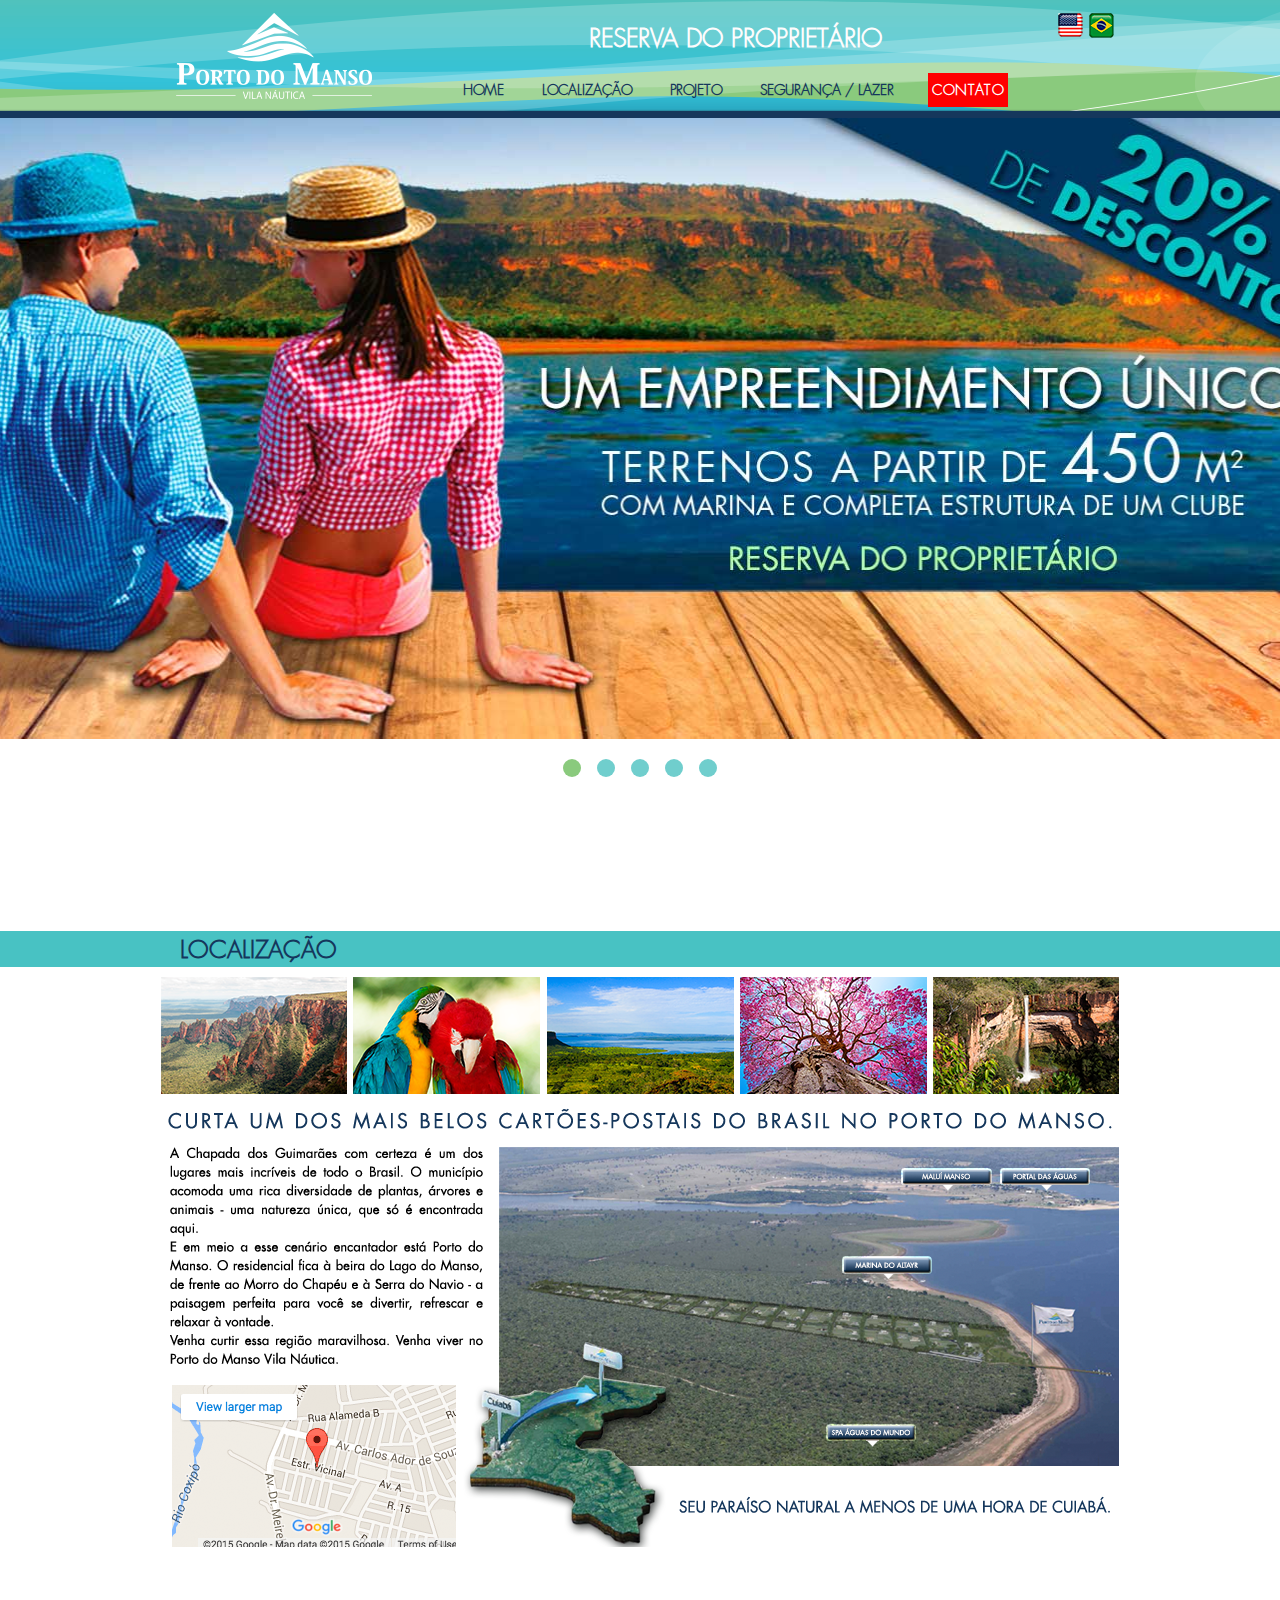
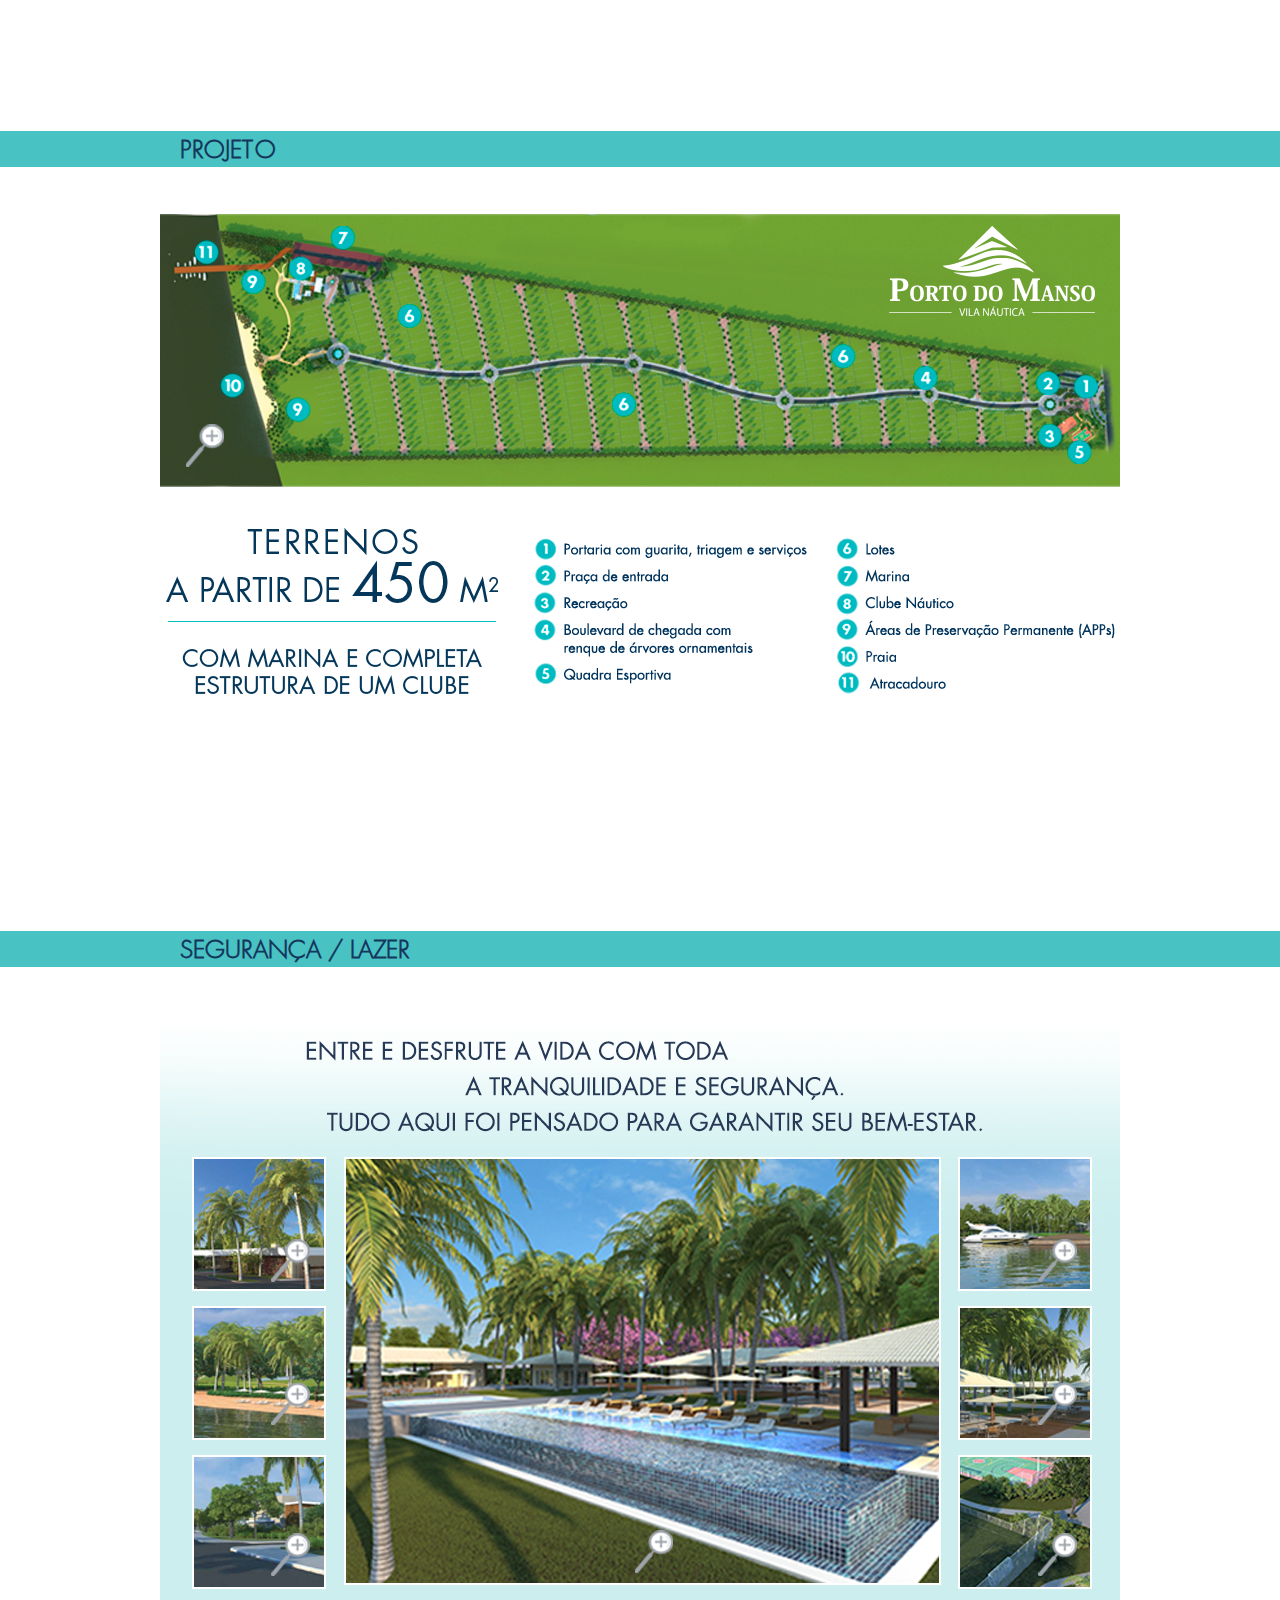
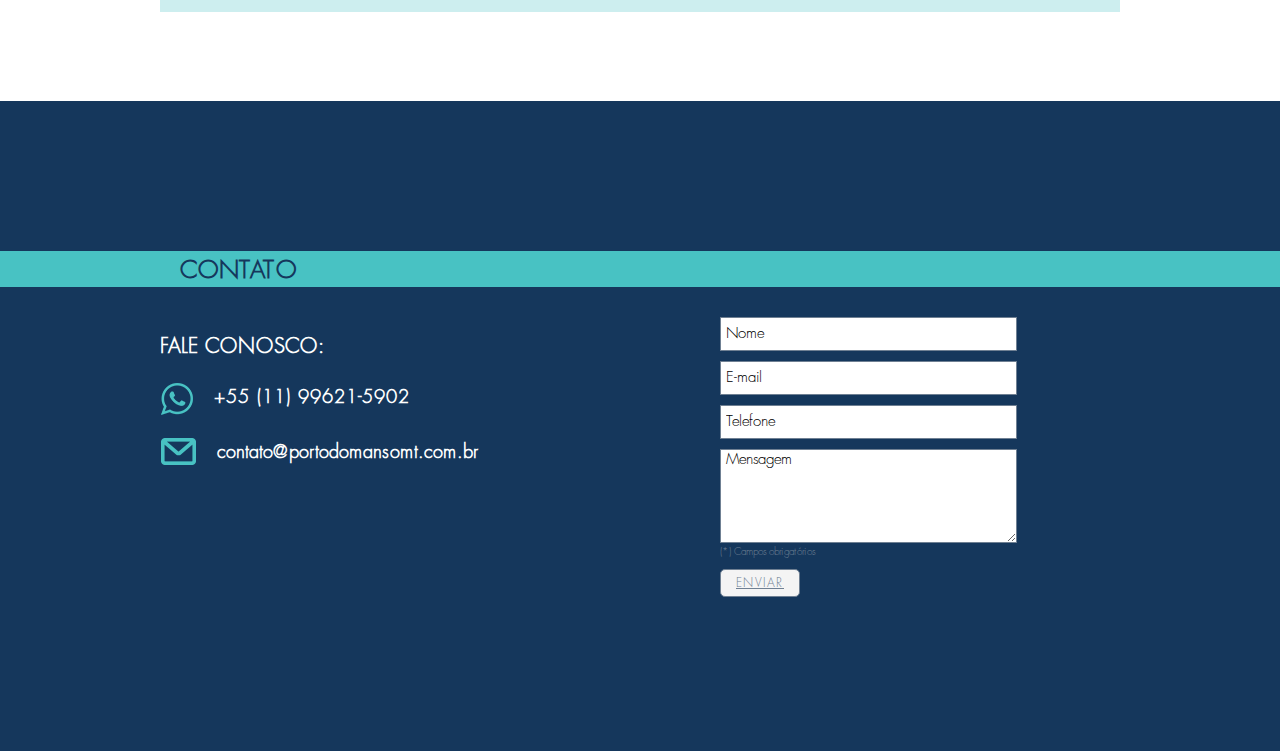
==== index.html @ 80cd029a "clone" ====
<!DOCTYPE html> 
<html>
 <head>
  <title>Porto do Manso - Vila Náutica</title>
  <meta charset="utf-8">
  <meta http-equiv="content-language" content="pt-br">
  <meta name="keywords" content="terrenos porto do manso, desconto porto do manso, nautica porto do manso, casas porto do manso, lotes porto do manso, terrenos mato grosso, lotes mato grosso "> 
  <meta name="description" content="Condomíno fechado com loteamento a beira do lago do Manso com 20% de desconto">
  <meta name="author" content="Spicycomm | SpicyWeb" />
  <meta name="Resource-type" content="Document" />
  <meta name="viewport" content="width=device-width, initial-scale=1"/>
  <link rel="stylesheet" type="text/css" href="css/style.css"/>
  <link rel="stylesheet" type="text/css" href="css/mobile.css"/>
  <link rel="stylesheet" type="text/css" href="fancybox/source/jquery.fancybox.css?v=2.1.5" />
  <script src="http://ajax.googleapis.com/ajax/libs/jquery/1.8.3/jquery.min.js"></script>
  <script type="text/javascript" src="fancybox/source/jquery.fancybox.js?v=2.1.5"></script>
  <script type="text/javascript" src="js/site.js"></script>
  <script type="text/javascript" src="js/jquery.wheelzoom.js"></script>
  
  <script type="text/javascript">
    var ss = {
      fixAllLinks: function() {
        // Get a list of all links in the page
        var allLinks = document.getElementsByTagName('a');
        // Walk through the list
        for (var i=0;i<allLinks.length;i++) {
          var lnk = allLinks[i];
          if ((lnk.href && lnk.href.indexOf('#') != -1) &&
              ( (lnk.pathname == location.pathname) ||
            ('/'+lnk.pathname == location.pathname) ) &&
              (lnk.search == location.search)) {
            // If the link is internal to the page (begins in #)
            // then attach the smoothScroll function as an onclick
            // event handler
            ss.addEvent(lnk,'click',ss.smoothScroll);
          }
        }
      },
     
      smoothScroll: function(e) {
        // This is an event handler; get the clicked on element,
        // in a cross-browser fashion
        if (window.event) {
          target = window.event.srcElement;
        } else if (e) {
          target = e.target;
        } else return;
     
        // Make sure that the target is an element, not a text node
        // within an element
        if (target.nodeName.toLowerCase() != 'a') {
          target = target.parentNode;
        }
     
        // Paranoia; check this is an A tag
        if (target.nodeName.toLowerCase() != 'a') return;
     
        // Find the <a name> tag corresponding to this href
        // First strip off the hash (first character)
        anchor = target.hash.substr(1);
        // Now loop all A tags until we find one with that name
        var allLinks = document.getElementsByTagName('a');
        var destinationLink = null;
        for (var i=0;i<allLinks.length;i++) {
          var lnk = allLinks[i];
          if (lnk.name && (lnk.name == anchor)) {
            destinationLink = lnk;
            break;
          }
        }
        if (!destinationLink) destinationLink = document.getElementById(anchor);
     
        // If we didn't find a destination, give up and let the browser do
        // its thing
        if (!destinationLink) return true;
     
        // Find the destination's position
        var destx = destinationLink.offsetLeft;
        var desty = destinationLink.offsetTop;
        var thisNode = destinationLink;
        while (thisNode.offsetParent &&
              (thisNode.offsetParent != document.body)) {
          thisNode = thisNode.offsetParent;
          destx += thisNode.offsetLeft;
          desty += thisNode.offsetTop;
        }
     
        // Stop any current scrolling
        clearInterval(ss.INTERVAL);
     
        cypos = ss.getCurrentYPos();
     
        ss_stepsize = parseInt((desty-cypos)/ss.STEPS);
        ss.INTERVAL =
        setInterval('ss.scrollWindow('+ss_stepsize+','+desty+',"'+anchor+'")',10);
     
        // And stop the actual click happening
        if (window.event) {
          window.event.cancelBubble = true;
          window.event.returnValue = false;
        }
        if (e && e.preventDefault && e.stopPropagation) {
          e.preventDefault();
          e.stopPropagation();
        }
      },
     
      scrollWindow: function(scramount,dest,anchor) {
        wascypos = ss.getCurrentYPos();
        isAbove = (wascypos < dest);
        window.scrollTo(0,wascypos + scramount);
        iscypos = ss.getCurrentYPos();
        isAboveNow = (iscypos < dest);
        if ((isAbove != isAboveNow) || (wascypos == iscypos)) {
          // if we've just scrolled past the destination, or
          // we haven't moved from the last scroll (i.e., we're at the
          // bottom of the page) then scroll exactly to the link
          window.scrollTo(0,dest);
          // cancel the repeating timer
          clearInterval(ss.INTERVAL);
          // and jump to the link directly so the URL's right
          location.hash = anchor;
        }
      },
     
      getCurrentYPos: function() {
        if (document.body && document.body.scrollTop)
          return document.body.scrollTop;
        if (document.documentElement && document.documentElement.scrollTop)
          return document.documentElement.scrollTop;
        if (window.pageYOffset)
          return window.pageYOffset;
        return 0;
      },
     
      addEvent: function(elm, evType, fn, useCapture) {
        // addEvent and removeEvent
        // cross-browser event handling for IE5+,  NS6 and Mozilla
        // By Scott Andrew
        if (elm.addEventListener){
          elm.addEventListener(evType, fn, useCapture);
          return true;
        } else if (elm.attachEvent){
          var r = elm.attachEvent("on"+evType, fn);
          return r;
        } else {
          alert("Handler could not be removed");
        }
      }
    }
     
    ss.STEPS = 25;
     
    ss.addEvent(window,"load",ss.fixAllLinks);
     
  </script>

  <script type="text/javascript">
    $(document).ready(function() {
    $('.fancybox').fancybox();
    });
  </script>

  <script>
    $(window).load(function() {
    $('.blueberry').blueberry();
    });
  </script>

  <script>
    $(document).ready(function(){
      $('.zoom').wheelzoom();
    });
  </script>

</head>
     
<body>

<header>
 <div id="box-logo">

  <h1><a href="#a-home" title="Reserva Imperial">Reserva Imperial</a></h1>

  <nav>
    <ul id="menu">
     <p class="txt-top box_desk">RESERVA DO PROPRIETÁRIO</p>
     <li title="Home"><a href="#a-home">Home</a></li>
     <li title="Localização"><a href="#a-localizacao">Localização</a></li>
     <li title="Projeto"><a href="#a-projeto">Projeto</a></li>
     <li title="Segurança / Lazer"><a href="#a-seguranca-lazer">Segurança / Lazer</a></li>
     <li title="Contato"><a class="bl_contato" href="#a-contato">Contato</a></li>
    </ul>
  </nav>
  
  <span>
    <figure>
      <a href="http://www.portodomansomt.com.br/ingles"><img src="imagens/eua.png" title="Versão Americana"></a>
    </figure>

    <figure>
      <a href="http://www.portodomansomt.com.br"><img src="imagens/br.png" title="Versão Brasileira"></a>
    </figure>
  </span>

 </div>
</header>

<div name="a-home" id="a-home">
    <section class="box-home">

     <div class="blueberry">
      <ul class="slides">
        <li><img src="imagens/banner_4_portodomanso_alvaro.jpg" alt="" title=""></li>
        <li><img src="imagens/banner_1_portodomanso_alvaro.jpg" alt="" title=""></li>
        <li><img src="imagens/banner_2_portodomanso_alvaro.jpg" alt="" title=""></li>
        <li><img src="imagens/banner_3_portodomanso_alvaro.jpg" alt="" title=""></li>
        <li><img src="imagens/banner_5_portodomanso_alvaro.jpg" alt="" title=""></li>
      </ul>
     </div>

    </section>
</div>

<figure class="box-mobile">
  <h2>LOCALIZAÇÃO</h2>
  <img alt="Localização" src="imagens/localizacao.png">
</figure>

<div name="a-localizacao" id="a-localizacao">

  <section class="box-loca">
   <div class="tt-box">
     <h2>LOCALIZAÇÃO</h2>
   </div>

   <figure>
     <img alt="Localização" src="imagens/localizacao.png">
   </figure>

  </section>

</div>


<figure class="box-mobile">
  <h2>PROJETO</h2>
  <img alt="Projeto" src="imagens/projeto.png">
</figure>


<div name="a-projeto" id="a-projeto">

  <section class="box-projeto">

   <div class="tt-box">
    <h2>PROJETO</h2>
   </div>

   <figure>
    <a id="abrir-zoom" title="Implantação" href="">
     <img alt="Projeto" title="Clique para ampliar - Implantação" src="imagens/projeto.png">
    </a>
   </figure>

  </section>

  <div id="poup-zoom">
    <a id="fechar-zoom" href="">Fechar</a>
    <div>
     <figure>
       <img class="zoom" alt="Implantação" title="Implantação" src="imagens/implantacao-full.jpg">
       <figcaption>Use o mouse para dar zoom na imagem</figcaption>
     </figure>
    </div>
  </div>

</div>


<figure class="box-mobile">
  <h2>SEGURANÇA / LAZER</h2>
  <img alt="Projeto" src="imagens/sl-mobile.jpg">
</figure>

<div name="a-seguranca-lazer" id="a-seguranca-lazer">

  <section class="box-seguranca">

   <div class="tt-box">
    <h2>SEGURANÇA / LAZER</h2>
   </div>

   <div class="itens-seguranca">

     <div class="coluna-sg-l">

       <figure>
        <a class="fancybox" href="imagens/portaria.jpg" data-fancybox-group="Lazer"><img alt="Projeto" src="imagens/seguranca03.png"></a>
       </figure>

       <figure>
        <a class="fancybox" href="imagens/praia.jpg" data-fancybox-group="Lazer"><img alt="Projeto" src="imagens/seguranca02.png"></a>
       </figure>

        <figure>
        <a class="fancybox" href="imagens/alameda.jpg" data-fancybox-group="Lazer"><img alt="Projeto" src="imagens/seguranca01.png"></a>
       </figure>

     </div>

     <div class="coluna-sg-c">

       <figure>
        <a class="fancybox" href="imagens/004_piscina.jpg" data-fancybox-group="Lazer"><img alt="Projeto" src="imagens/seguranca-central.png"></a>
       </figure>

     </div>

     <div class="coluna-sg-r">
     
       <figure>
        <a class="fancybox" href="imagens/atracadouro.jpg" data-fancybox-group="Lazer"><img alt="Projeto" src="imagens/seguranca06.png"></a>
       </figure>

       <figure>
        <a class="fancybox" href="imagens/churrasqueira.jpg" data-fancybox-group="Lazer"><img alt="Projeto" src="imagens/seguranca05.png"></a>
       </figure>

       <figure>
        <a class="fancybox" href="imagens/006_clube-esportivo.jpg" data-fancybox-group="Lazer"><img alt="Projeto" src="imagens/seguranca04.png"></a>
       </figure>

     </div>

   </div>

  </section>     

</div>


<div name="a-contato" id="a-contato">

  <section class="box-contato">
  
    <div class="tt-box">
      <h2>CONTATO</h2>
    </div>

    <div class="box-contato-form">

      <div class="info-form">
        <h3>FALE CONOSCO:</h3>
      
        <!-- <figure>
          <img alt="Telefone" src="imagens/icone-phone.png">
          <figcaption>+55 11 XXXX-XXX</figcaption>
        </figure> -->
        
        <figure>
          <img alt="WhatsApp" src="imagens/icone-WhatsApp.png">
          <!-- <figcaption>+55 11 99621-5902</figcaption> -->
          <!-- Número antigo +55 (65) 9907-9224 -->
          <figcaption>+55 (11) 99621-5902</figcaption>
        </figure>
      
        <figure>
          <img alt="Contato" src="imagens/icone-contato.png">
          <figcaption>contato@portodomansomt.com.br</figcaption>
        </figure>
      
      </div>

      <form method="post" action="#">
        <input class="statusnome" type="text" name="nome" id="nome" placeholder="Nome"/><br/>

        <input class="statusemail" type="text" name="e-mail" placeholder="E-mail"/><br/>

        <input class="statusphone" type="text" name="phone" placeholder="Telefone"/><br/>

        <textarea name="mensagem" class="statusMensagem" placeholder="Mensagem"></textarea>
        <small>(*) Campos obrigatórios</small>
        <br class="clear" />

        <a href="" class="enviar" title="ENVIAR">ENVIAR</a>

      </form>
    </div>

  </section>

</div>

<!-- Código do Google para tag de remarketing -->

<!--
As tags de remarketing não podem ser associadas a informações pessoais de identificação nem inseridas em páginas relacionadas a categorias de confidencialidade. Veja mais informações e instruções sobre como configurar a tag em: http://google.com/ads/remarketingsetup
-->
<script type="text/javascript">
var google_tag_params = {
listing_id: 'REPLACE_WITH_VALUE',
listing_pagetype: 'REPLACE_WITH_VALUE',
listing_totalvalue: 'REPLACE_WITH_VALUE',
};
</script>
<script type="text/javascript">
/* <![CDATA[ */
var google_conversion_id = 925617470;
var google_custom_params = window.google_tag_params;
var google_remarketing_only = true;
/* ]]> */
</script>
<script type="text/javascript" src="//www.googleadservices.com/pagead/conversion.js">
</script>
<noscript>
<div style="display:inline;">
<img height="1" width="1" style="border-style:none;" alt="" src="//googleads.g.doubleclick.net/pagead/viewthroughconversion/925617470/?value=0&amp;guid=ON&amp;script=0"/>
</div>
</noscript>


<script>
  (function(i,s,o,g,r,a,m){i['GoogleAnalyticsObject']=r;i[r]=i[r]||function(){
  (i[r].q=i[r].q||[]).push(arguments)},i[r].l=1*new Date();a=s.createElement(o),
  m=s.getElementsByTagName(o)[0];a.async=1;a.src=g;m.parentNode.insertBefore(a,m)
  })(window,document,'script','//www.google-analytics.com/analytics.js','ga');

  ga('create', 'UA-71480442-1', 'auto');
  ga('send', 'pageview');

</script>

 </body>
</html>
---- css/style.css ----
/* http://meyerweb.com/eric/tools/css/reset/ 
   v2.0 | 20110126
   License: none (public domain)
*/
html, body, div, span, object, iframe, blockquote, pre, abbr, acronym, address, big, cite, code,
del, dfn, em, img, ins, kbd, q, s, samp,
small, strike, strong, sub, sup, tt, var,
b, i, dl, dt, dd, ol, ul,
fieldset, form, label, legend,
table, caption, tbody, tfoot, thead, tr, th, td,
article, aside, canvas, details, 
figure, figcaption, footer, header, hgroup, 
menu, nav, output, section, summary,
time, mark, audio, video {
	margin: 0;
	padding: 0;
	border: 0;
	font-size: 100%;
	vertical-align: baseline;
}
/* HTML5 display-role reset for older browsers */
article, aside, details, figcaption, figure, 
footer, header, hgroup, menu, nav, section {
	display: block;
}
body {
	line-height: 1;
}
body a {
	outline: none;
}
ol, ul {
	list-style: none;
}
blockquote, q {
	quotes: none;
}
blockquote:before, blockquote:after,
q:before, q:after {
	content: '';
	content: none;
}
table {
	border-collapse: collapse;
	border-spacing: 0;
}
@charset "utf-8";
@font-face {
 font-family: 'FuturaStd-Light';
 src: url('../fonts/FuturaStd-Light.eot');
 src: url('../fonts/FuturaStd-Light.eot?#iefix') format('embedded-opentype'),
       url('../fonts/FuturaStd-Light.woff2') format('woff2'),
       url('../fonts/FuturaStd-Light.woff') format('woff'),
       url('../fonts/FuturaStd-Light.ttf') format('truetype');
 font-weight: normal;
 font-style: normal;
}
body {
 font-family: 'FuturaStd-Light'; 
 font-size: 10px; 
}
img {
 border: 0;
}
/*TOPO*/
header {
 position:fixed;
 top:0;
 left:0;
 z-index: 5555;
 width: 100%;
 height: 118px;
 background: url(../imagens/bk-header.png) 50% 0 no-repeat;
 padding: 0;
 margin:0;
}
#box-logo {
 width: 960px;
 height: 118px;
 position: relative;
 margin: 0 auto;
}
#box-logo h1 a { 
 width: 199px;
 height: 88px;
 margin: 0 0 0 15px;
 background: url(../imagens/logo-portodomanso.png) no-repeat; 
 float: left; 
 position: relative; 
 text-indent: -9999px;
}
.txt-top {
 position: absolute;
 font-size: 25px;
 font-family: 'FuturaStd-Light'; 
 font-weight: bold;
 color: #fdfcfd;
 top: -72px;
 left: 145px;
}
#box-logo nav {
 width: 600px;
 height: 34px;
 float: left;
 margin-top: 60px;
 margin-left: 70px;
 position: relative;
}
#box-logo nav ul { 
 float: left;  
}
#box-logo nav ul li { 
 float: left; 
 cursor: pointer; 
 -webkit-transition: 0.3s ease-out; transition: 0.3s ease-out; 
 position: relative;
}
#box-logo nav ul li a { 
 font-family: 'FuturaStd-Light'; 
 color: #15375c;
 font-size: 14px;
 float: left;
 font-weight: bold; 
 text-transform: uppercase; 
 text-decoration: none; 
 -webkit-transition: 0.4s ease-out; transition: 0.4s ease-out;
 padding: 10px 4px;
 margin: 0 15px;
}
.bl_contato {
 background-color: red;
 letter-spacing: 1px;
 color: #FFF !important;
}
#box-logo nav ul li:hover a { 
 text-decoration: underline;
}
#box-logo nav ul li.active a { 
 text-decoration: underline;
}
#box-logo span {
 width: 65px;
 position: absolute;
 right: 0;
}
#box-logo span figure {
 float: left;
 margin: 0 3px 0 3px;
}
/*TOPO*/

/* HOME */
#a-home {
 width: 100%;
 position: relative;
 float: left;
}
.box-home { 
 width: 1350px;
 left: 50%;
 margin: 118px 0 0 -675px;
 position: relative; 
 float: left;
}
.blueberry { margin: 0 auto; }
.blueberry .slides {
 display: block;
 position: relative;
 overflow: hidden;
}
.blueberry .slides li {
 position: absolute;
 top: 0;
 left: 0;
 overflow: hidden;
}
.blueberry .slides li img {
 display: block;
 width: 1345px;
 height: 621px;
 max-width: none;
}
.blueberry .slides li.active { display: block; position: relative; }
.blueberry .crop li img { width: auto; }

.blueberry .pager {
 height: 40px;
 text-align: center;
}
.blueberry .pager li { display: inline-block; }
.blueberry .pager li a,
.blueberry .pager li a span {
 display: block;
 height: 18px;
 width: 18px;
}
.blueberry .pager li a {
 padding: 18px 8px;
 -webkit-border-radius: 6px;
 -moz-border-radius: 6px;
 border-radius: 6px;
}
.blueberry .pager li a span {
 5overflow: hidden;
 background: #70cecd;
 text-indent: -9999px;
 -webkit-border-radius: 20px;
 -moz-border-radius: 20px;
 border-radius: 20px;
}
.blueberry .pager li.active a span { 
  background: #8aca7d; 
}
/* HOME */

/*LOCALIZAÇÃO*/
#a-localizacao {
 width: 100%;
 height: 800px;
 position: relative;
 float: left;
}
.box-loca { 
 width: 100%;
 margin-top: 150px;
 min-width: 960px;
 position: relative; 
 float: left;
}
.box-loca figure {
 width: 960px;
 position: relative;
 float: left;
 left: 50%;
 margin: 10px 0 10px -480px;
 text-align: center;
 display: block;
}
.tt-box {
 width: 100%;
 padding: 0;
 margin: 0 0 0 0;
 position: relative;
 float: left;
 background-color: #48c2c3;
}
.tt-box h2 {
 width: 960px;
 padding: 7px 0 5px 0;
 margin: 0 auto;
 position: relative;
 text-align: left;
 color: #15375c;
 font-size: 24px;
 text-indent: 20px;
}
/*LOCALIZAÇÃO*/

/* PROJETO */
#a-projeto {
 width: 100%;
 height: 800px;
 float: left;
 position: relative;
}
.box-projeto {
 width: 100%;
 margin-top: 150px;
 min-width: 960px;
 position: relative; 
 float: left;
}
.box-projeto figure {
 width: 960px;
 position: relative;
 float: left;
 left: 50%;
 margin: 10px 0 10px -480px;
 text-align: center;
 display: block;
}
/* PROJETO */

/* SEGURANÇA / LAZER */
#a-seguranca-lazer {
 width: 100%;
 height: 920px;
 float: left;
 position: relative;
}
.box-seguranca {
 width: 100%;
 margin-top: 150px;
 min-width: 960px;
 position: relative; 
 float: left;
}
.itens-seguranca {
 width: 960px;
 height: 666px;
 position: relative;
 background: url(../imagens/seguranca.png) no-repeat;
 float: left;
 left: 50%;
 margin: 10px 0 10px -480px;
}
.coluna-sg-l {
 width: 134px;
 margin: 167px 18px 0 32px;
 float: left;
}
.coluna-sg-l figure, .coluna-sg-r figure {
 margin: 13px 0 13px 0;
}
.coluna-sg-c {
 width: 597px;
 margin: 180px 0 0 0;
 float: left;
}
.coluna-sg-r {
 width: 134px;
 float: right;
 margin: 167px 28px 0 0;
}
/* SEGURANÇA / LAZER */

/* CONTATO */
#a-contato {
 width: 100%;
 height: 650px;
 float: left;
 position: relative;
 background-color: #15375c;
}
.box-contato {
 width: 100%;
 min-width: 960px;
 margin-top: 150px;
 position: relative; 
 float: left;
}
.box-contato-form {
 width: 960px;
 left: 50%;
 margin: 30px 0 0 -480px;
 float: left;
 position: relative;
}
.box-contato-form form {
 width: 300px;
 margin-right: 100px;
 float: right;
}
.box-contato-form form input, .box-contato-form form textarea {
 width: 290px;
 font-family: 'FuturaStd-Light';
 padding: 1px 0 1px 5px;
 height: 30px;
 font-size: 15px;
 border: solid 1px #6f8093;
}
.box-contato-form form textarea {
 height: 90px;
}
.statusemail {
 margin-top: 10px;
}
.statusMensagem {
 margin-top: 10px;
}
.statusphone {
 margin-top: 10px;
}
.box-contato-form form small {
 font-size: 10px;
 color: #6f8093;
 padding: 2px 0 2px 0;
 display: block;
}
.enviar {
 background-color: #f4f4f4;
 text-transform: uppercase;
 border: solid 1px #6f8093;
 color: #6f8093;
 font-size: 12px;
 letter-spacing: 1px;
 font-family: 'FuturaStd-Light';
 padding: 7px 15px 7px 15px;
 -webkit-border-radius: 5px;
 -moz-border-radius: 5px;
 border-radius: 5px;
 float: left; 
}
.info-form {
 width: 360px;
 height: 250px;
 float: left;
}
.info-form h3 {
 font-size: 20px;
 color: #FFF;
 font-weight: bold;
}
.info-form figure {
 margin: 25px 0 25px 0;
}
.info-form figure img {
 float: left;
}
.info-form figure figcaption {
 font-size: 18px;
 color: #FFF;
 font-weight: bold;
 letter-spacing: 1px;
 text-indent: 20px;
 padding: 6px 0 6px 0;
}
/* CONTATO */
.box-contato-obrigado {
 width: 1024px;
 margin: 20% 0 0 -512px;
 left: 50%;
 position: relative;
 float: left;
}
.box-contato-obrigado p {
 color: #15375c;
 font-size: 30px;
 text-align: center;
 line-height: 40px;
}
#poup-zoom {
 width: 100%;
 height: 100%;
 top: 0;
 left: 0;
 visibility: hidden;
 position: fixed;
 z-index: 9999;
 background-color: rgba(0,0,0,0.8);
}
#poup-zoom div {
 width: 98%;
 position: relative;
 float: left;
 left: 50%;
 top: 50%;
 margin-left: -49%;
 margin-top: -15%;
 cursor: pointer;
}
#poup-zoom div figure img {
 max-width: 100%;
 float: left;
}
#poup-zoom div figure figcaption {
 font-size: 15px;
 color: #FFF;
}
#poup-zoom a {
 width: 30px;
 height: 31px;
 background-color: #eda;
 position: absolute;
 right: 1%;
 top: 1%;
 text-indent: -9999px;
 background: url(../imagens/fechar-banner.png) no-repeat;
}
#poup-zoom a:hover {
 background: url(../imagens/fechar-banner-hover.png) no-repeat; 
}

::-webkit-input-placeholder { color: inherit;} /*Atributo para o Chrome colocar cor dentro do input*/

/* Hack Chorme */
@media screen and (-webkit-min-device-pixel-ratio:0) {

}

/* Hack ie10 */
@media screen and (-ms-high-contrast: active), (-ms-high-contrast: none) { 

}
---- css/mobile.css ----
@media only screen and (min-width: 0px) and (min-width: 680px) {
 .box-mobile {
  display: none;
 }
}

@media only screen and (min-width: 0px) and (max-width: 680px) {
#box-logo {
 width: 100% !important;
}
header {
 position:fixed;
 top:0;
 left:0;
 z-index: 5555;
 width: 100%;
 height: 90px;
 background: url(../imagens/bk-header.png) 50% 0 no-repeat;
 padding: 0;
 margin:0;
}
#box-logo h1 a { 
 width: 100px !important;
 height: 44px !important;
 left: 50% !important;
 margin-left: -50px !important;
 margin: none !important;
 background: url(../imagens/logo-portodomanso-mobile.png) no-repeat; 
}
#box-logo nav {
 width: 100% !important;
 height: 20px !important;
 float: left;
 margin-top: 2% !important;
 margin-left: 0px !important;
}
#box-logo nav ul {
 width: 300px;
 margin: 0 auto !important;
 float: none !important;  
}
#box-logo nav ul li a { 
 font-size: 9px;
 padding: 5px 3px 5px 3px !important;
 margin: 0 !important;
}
.box-home { 
 width: 100% !important;
 left: 0% !important;
 margin: 90px 0 0 0px !important;
}
.tt-box h2 {
 width: 100% !important;
 padding: 0;
 margin: 0 0 0 0;
 position: relative;
 float: left;
 background-color: #48c2c3;
 padding: 7px 0 5px 0;
 text-align: left;
 color: #15375c;
 font-size: 10px;
 text-indent: 20px;
}
.blueberry .slides li img {
  max-width: 100% !important;
  height: 100% !important;
}
.blueberry .pager li { display: inline-block; }
.blueberry .pager li a,
.blueberry .pager li a span {
  display: block;
  height: 10px !important;
  width: 10px !important;
}
.blueberry .pager li a {
  padding: 10px 8px !important;
  -webkit-border-radius: 6px;
  -moz-border-radius: 6px;
  border-radius: 6px;
}
.box-mobile img {
 max-width: 100%;
 float: left;
 padding-bottom: 15px;
}
.box-mobile h2 {
 width: 100%;
 padding: 0;
 margin: 0 0 0 0;
 position: relative;
 float: left;
 background-color: #48c2c3;
 padding: 7px 0 5px 0;
 text-align: left;
 color: #15375c;
 font-size: 10px;
 text-indent: 20px;
}
#a-localizacao, #a-projeto, #a-seguranca-lazer {
 display: none;
}
#a-contato {
 width: 100%;
 height: 550px !important;
 float: left;
 position: relative;
 background-color: #15375c;
}
.box-contato {
 width: 100% !important;
 min-width: 100% !important;
 margin-top: 10px !important;
 position: relative;
 float: left;
}
.box-contato-form {
 width: 100% !important;
 left: 0% !important;
 margin: 10px 0 0 0px !important;
 float: left;
 position: relative;
}
.box-contato-form form {
 width: 100% !important;
 margin-right: 0px !important;
 float: right;
}
.box-contato-form form input, .box-contato-form form textarea {
 width: 97% !important;
 font-family: 'FuturaStd-Light';
 padding: 1px 0 1px 5px;
 height: 30px;
 font-size: 15px;
 border: solid 1px #6f8093;
}
.box-contato-form form textarea {
 height: 120px !important;
}
.statusemail {
 margin-top: 10px;
}
.statusMensagem {
 margin-top: 10px;
}
.box-contato-form form small {
 font-size: 10px;
 color: #6f8093;
 padding: 2px 0 2px 0;
 display: block;
}
.enviar {
 width: 88% !important;
 background-color: #f4f4f4;
 text-transform: uppercase;
 border: solid 1px #6f8093;
 color: #6f8093;
 font-size: 15px;
 text-align: center;
 letter-spacing: 1px;
 font-family: 'FuturaStd-Light';
 padding: 5% 5% 5% 5%;
 -webkit-border-radius: 5px;
 -moz-border-radius: 5px;
 border-radius: 5px;
 float: left; 
}
.info-form {
 width: 100% !important;
 height: 160px;
 float: left;
}
.info-form figure figcaption {
 font-size: 15px !important;
 color: #FFF;
 font-weight: bold;
 letter-spacing: 1px;
 text-indent: 20px;
 padding: 6px 0 6px 0;
}
.box_desk {
 display: none;
}
    
} /*End Mobile Styles*/
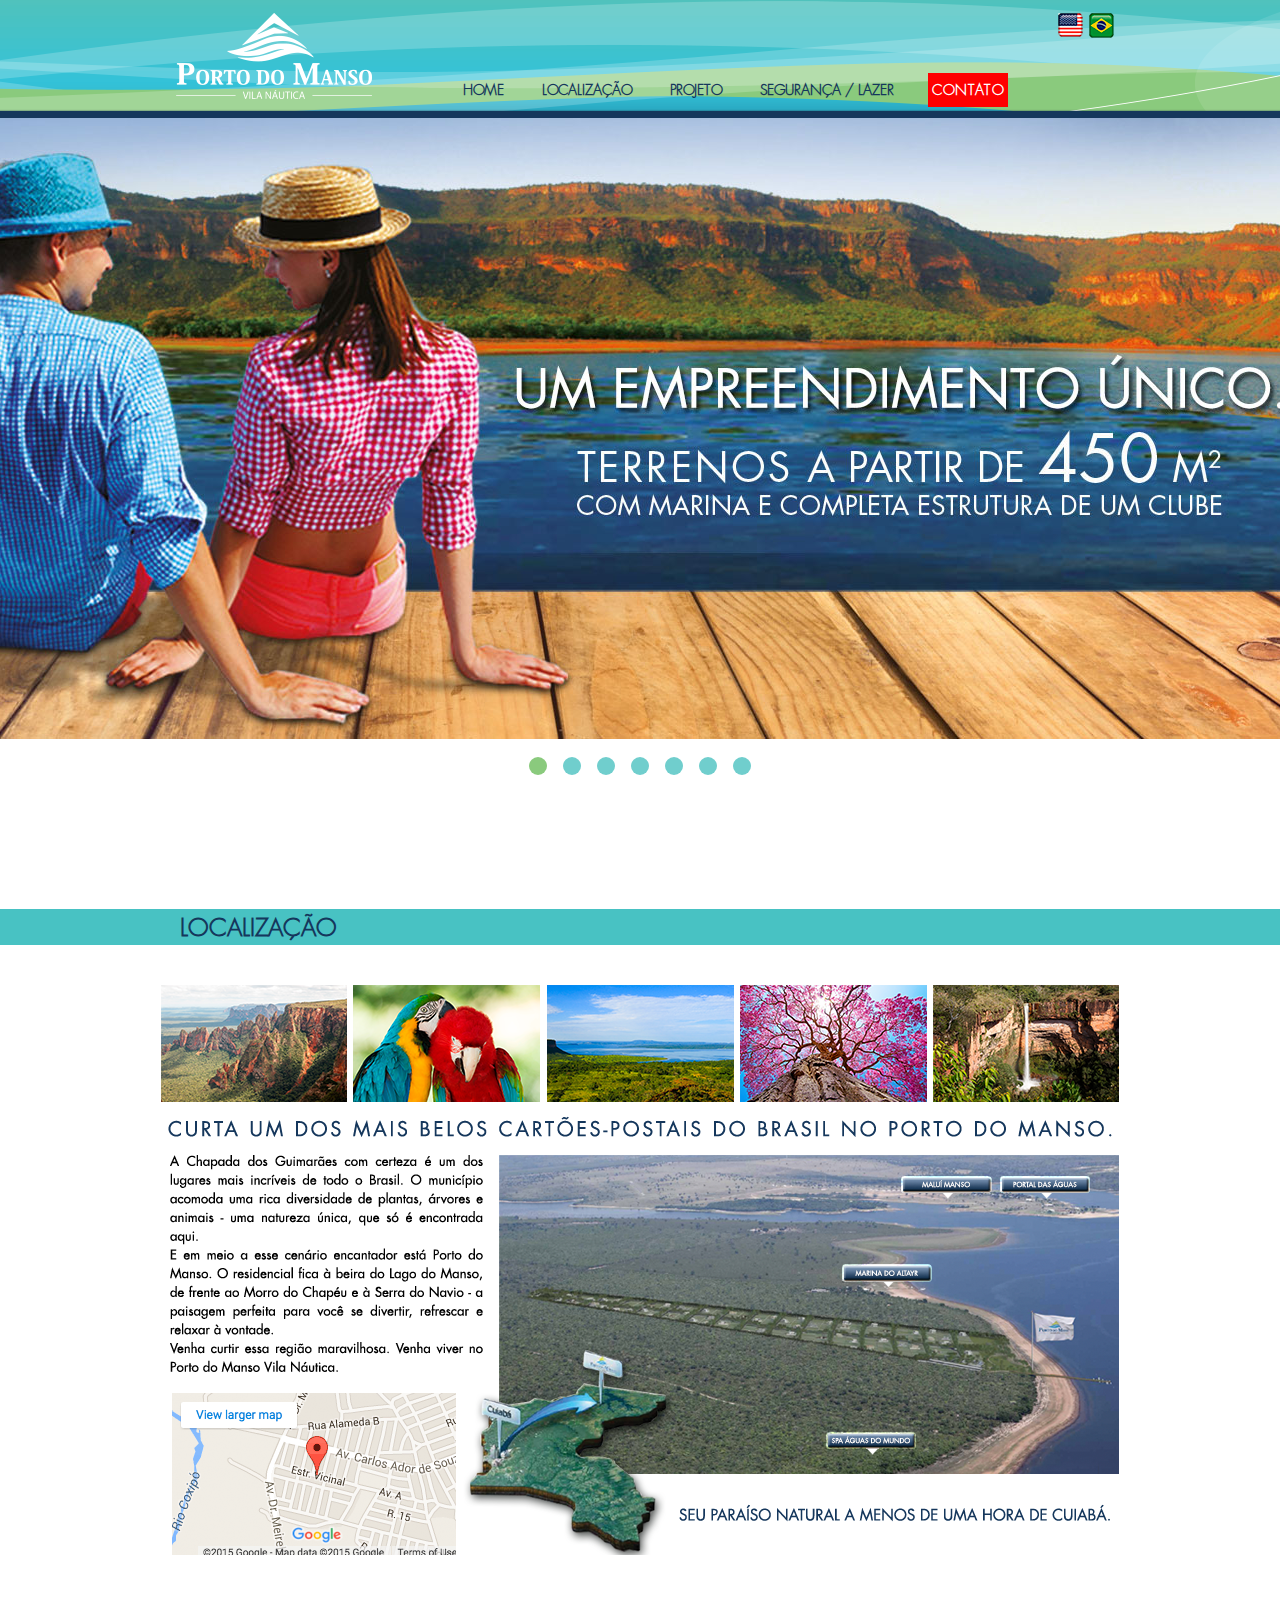
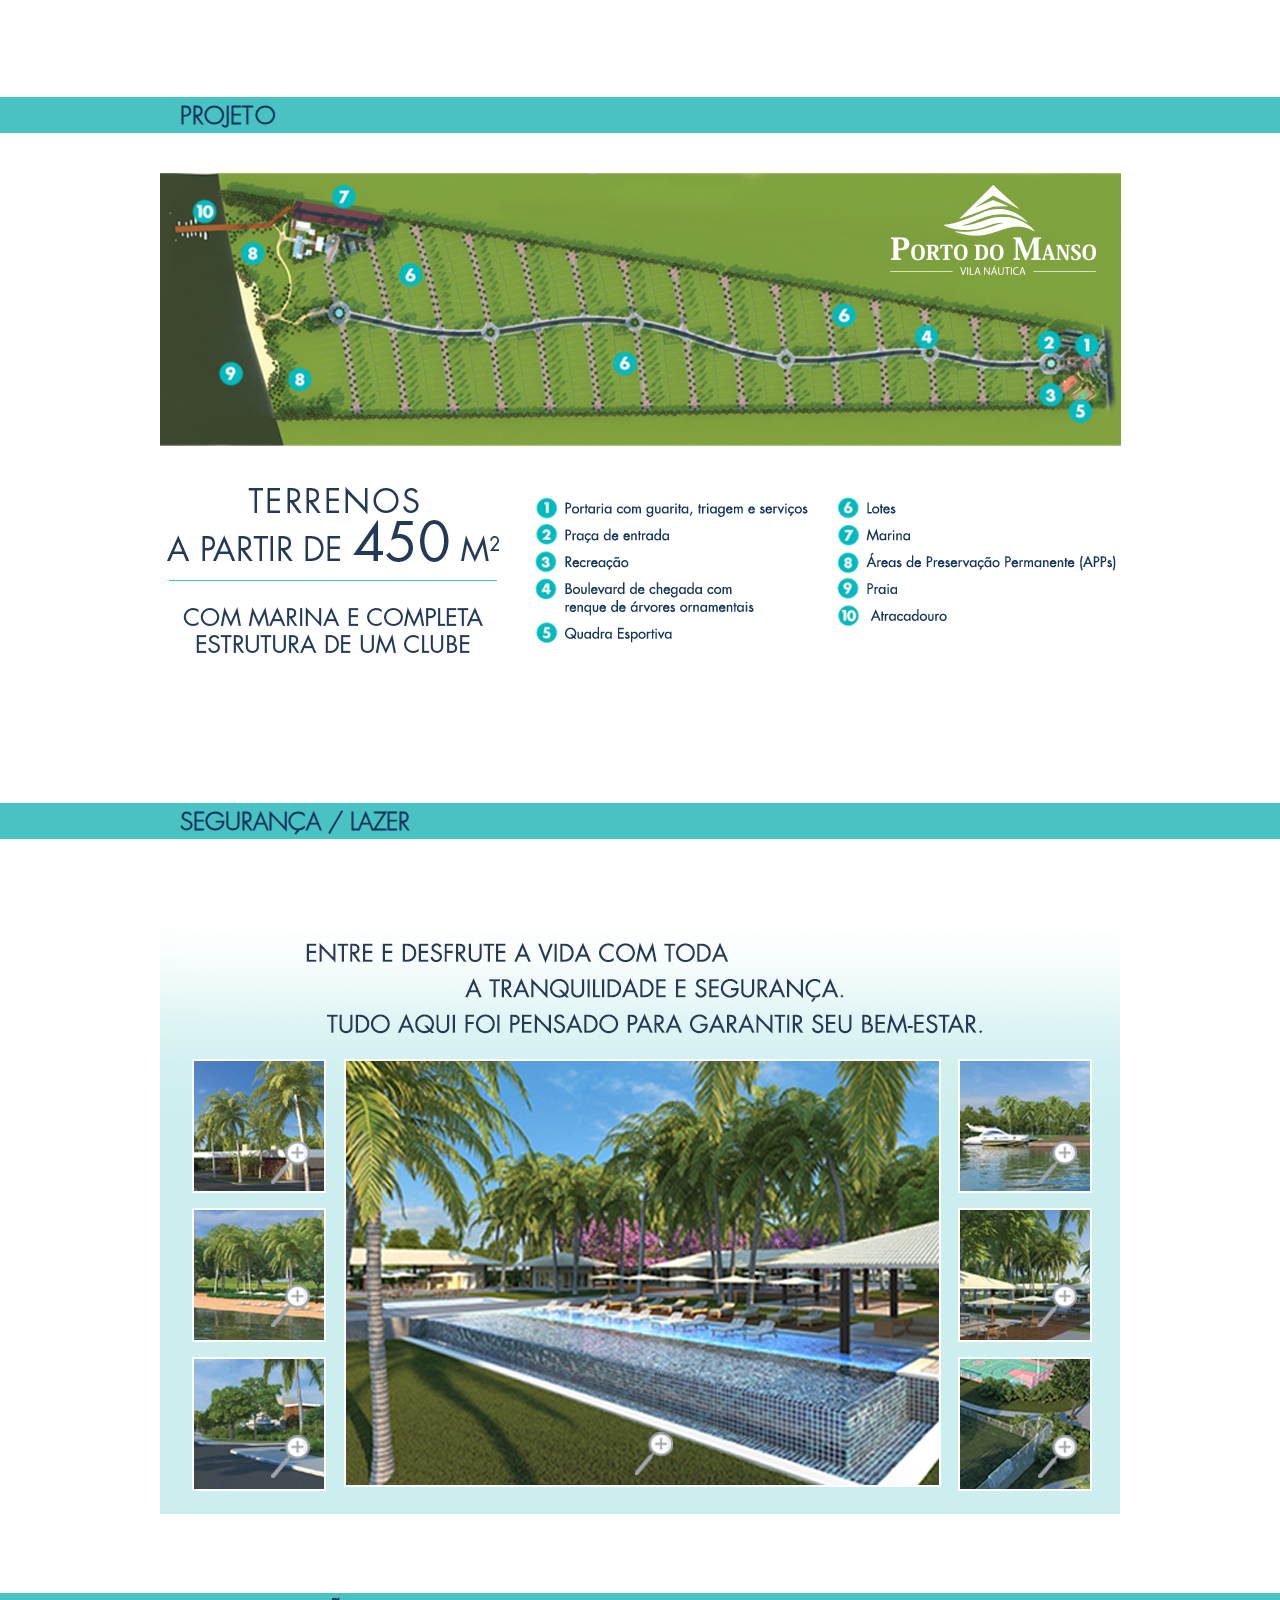
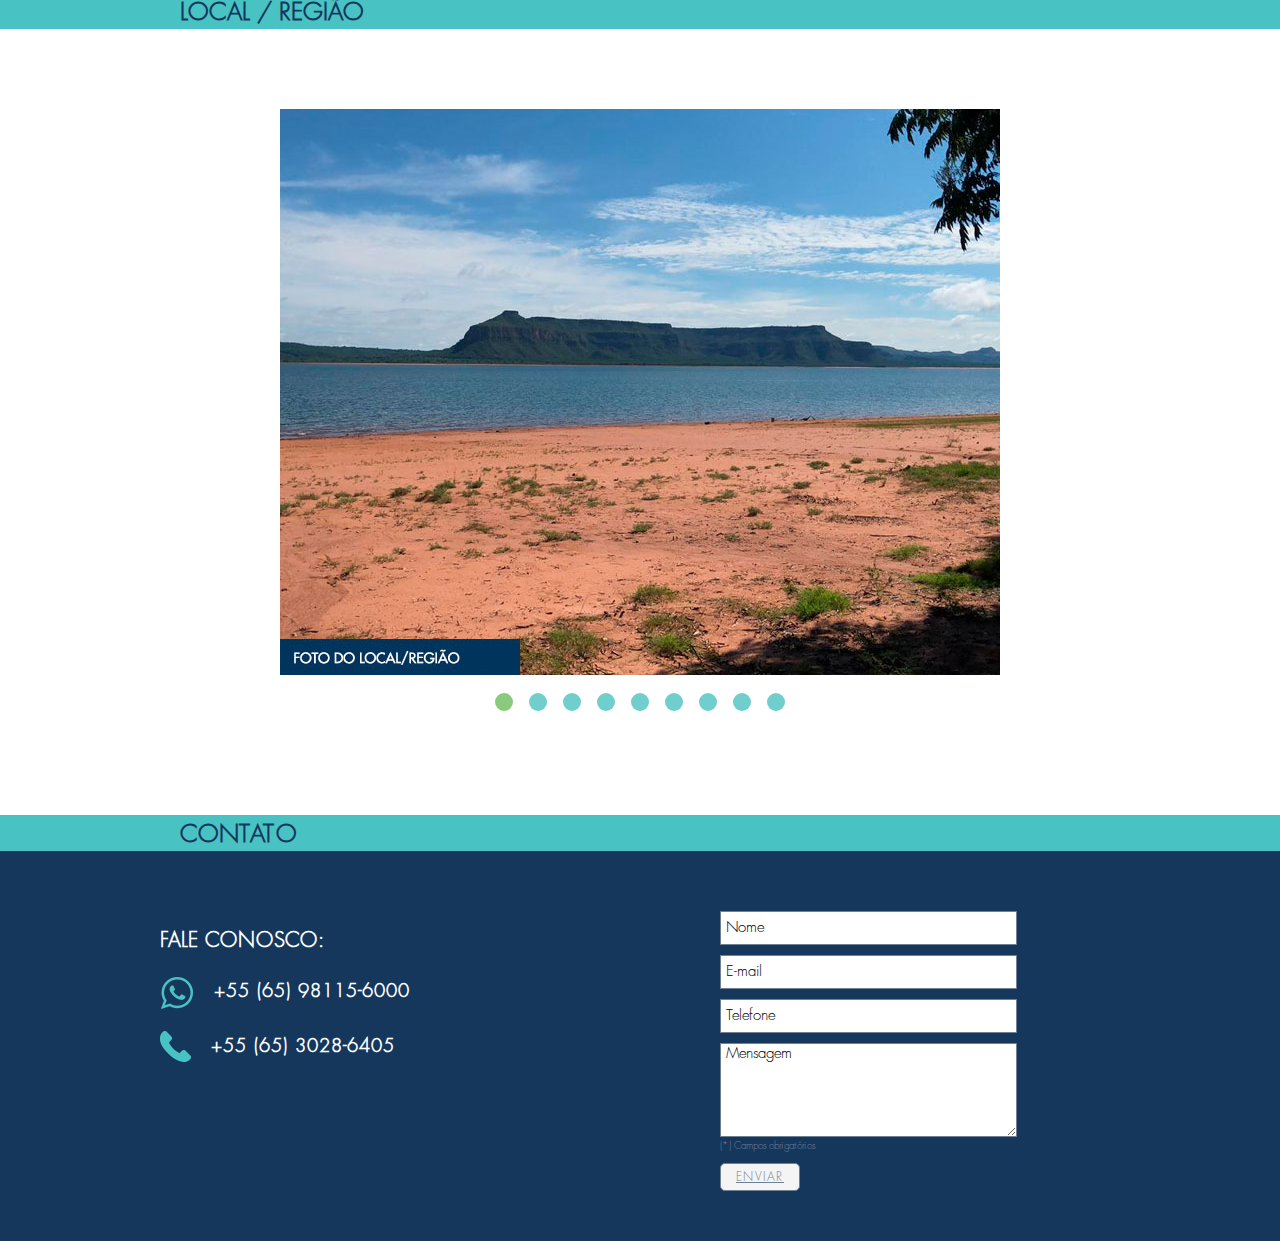
==== commit ec6e0d59: "Ajuste layout" ====
--- a/index.html
+++ b/index.html
@@ -1,43 +1,45 @@
-<!DOCTYPE html> 
+<!DOCTYPE html>
 <html>
- <head>
+
+<head>
   <title>Porto do Manso - Vila Náutica</title>
   <meta charset="utf-8">
   <meta http-equiv="content-language" content="pt-br">
-  <meta name="keywords" content="terrenos porto do manso, desconto porto do manso, nautica porto do manso, casas porto do manso, lotes porto do manso, terrenos mato grosso, lotes mato grosso "> 
+  <meta name="keywords"
+    content="terrenos porto do manso, desconto porto do manso, nautica porto do manso, casas porto do manso, lotes porto do manso, terrenos mato grosso, lotes mato grosso ">
   <meta name="description" content="Condomíno fechado com loteamento a beira do lago do Manso com 20% de desconto">
   <meta name="author" content="Spicycomm | SpicyWeb" />
   <meta name="Resource-type" content="Document" />
-  <meta name="viewport" content="width=device-width, initial-scale=1"/>
-  <link rel="stylesheet" type="text/css" href="css/style.css"/>
-  <link rel="stylesheet" type="text/css" href="css/mobile.css"/>
+  <meta name="viewport" content="width=device-width, initial-scale=1" />
+  <link rel="stylesheet" type="text/css" href="css/style.css?v=2.1.2" />
+  <link rel="stylesheet" type="text/css" href="css/mobile.css?v=2.1.2" />
   <link rel="stylesheet" type="text/css" href="fancybox/source/jquery.fancybox.css?v=2.1.5" />
   <script src="http://ajax.googleapis.com/ajax/libs/jquery/1.8.3/jquery.min.js"></script>
   <script type="text/javascript" src="fancybox/source/jquery.fancybox.js?v=2.1.5"></script>
   <script type="text/javascript" src="js/site.js"></script>
   <script type="text/javascript" src="js/jquery.wheelzoom.js"></script>
-  
+
   <script type="text/javascript">
     var ss = {
-      fixAllLinks: function() {
+      fixAllLinks: function () {
         // Get a list of all links in the page
         var allLinks = document.getElementsByTagName('a');
         // Walk through the list
-        for (var i=0;i<allLinks.length;i++) {
+        for (var i = 0; i < allLinks.length; i++) {
           var lnk = allLinks[i];
           if ((lnk.href && lnk.href.indexOf('#') != -1) &&
-              ( (lnk.pathname == location.pathname) ||
-            ('/'+lnk.pathname == location.pathname) ) &&
-              (lnk.search == location.search)) {
+            ((lnk.pathname == location.pathname) ||
+              ('/' + lnk.pathname == location.pathname)) &&
+            (lnk.search == location.search)) {
             // If the link is internal to the page (begins in #)
             // then attach the smoothScroll function as an onclick
             // event handler
-            ss.addEvent(lnk,'click',ss.smoothScroll);
+            ss.addEvent(lnk, 'click', ss.smoothScroll);
           }
         }
       },
-     
-      smoothScroll: function(e) {
+
+      smoothScroll: function (e) {
         // This is an event handler; get the clicked on element,
         // in a cross-browser fashion
         if (window.event) {
@@ -45,23 +47,23 @@
         } else if (e) {
           target = e.target;
         } else return;
-     
+
         // Make sure that the target is an element, not a text node
         // within an element
         if (target.nodeName.toLowerCase() != 'a') {
           target = target.parentNode;
         }
-     
+
         // Paranoia; check this is an A tag
         if (target.nodeName.toLowerCase() != 'a') return;
-     
+
         // Find the <a name> tag corresponding to this href
         // First strip off the hash (first character)
         anchor = target.hash.substr(1);
         // Now loop all A tags until we find one with that name
         var allLinks = document.getElementsByTagName('a');
         var destinationLink = null;
-        for (var i=0;i<allLinks.length;i++) {
+        for (var i = 0; i < allLinks.length; i++) {
           var lnk = allLinks[i];
           if (lnk.name && (lnk.name == anchor)) {
             destinationLink = lnk;
@@ -69,31 +71,31 @@
           }
         }
         if (!destinationLink) destinationLink = document.getElementById(anchor);
-     
+
         // If we didn't find a destination, give up and let the browser do
         // its thing
         if (!destinationLink) return true;
-     
+
         // Find the destination's position
         var destx = destinationLink.offsetLeft;
         var desty = destinationLink.offsetTop;
         var thisNode = destinationLink;
         while (thisNode.offsetParent &&
-              (thisNode.offsetParent != document.body)) {
+          (thisNode.offsetParent != document.body)) {
           thisNode = thisNode.offsetParent;
           destx += thisNode.offsetLeft;
           desty += thisNode.offsetTop;
         }
-     
+
         // Stop any current scrolling
         clearInterval(ss.INTERVAL);
-     
+
         cypos = ss.getCurrentYPos();
-     
-        ss_stepsize = parseInt((desty-cypos)/ss.STEPS);
+
+        ss_stepsize = parseInt((desty - cypos) / ss.STEPS);
         ss.INTERVAL =
-        setInterval('ss.scrollWindow('+ss_stepsize+','+desty+',"'+anchor+'")',10);
-     
+          setInterval('ss.scrollWindow(' + ss_stepsize + ',' + desty + ',"' + anchor + '")', 10);
+
         // And stop the actual click happening
         if (window.event) {
           window.event.cancelBubble = true;
@@ -104,26 +106,26 @@
           e.stopPropagation();
         }
       },
-     
-      scrollWindow: function(scramount,dest,anchor) {
+
+      scrollWindow: function (scramount, dest, anchor) {
         wascypos = ss.getCurrentYPos();
         isAbove = (wascypos < dest);
-        window.scrollTo(0,wascypos + scramount);
+        window.scrollTo(0, wascypos + scramount);
         iscypos = ss.getCurrentYPos();
         isAboveNow = (iscypos < dest);
         if ((isAbove != isAboveNow) || (wascypos == iscypos)) {
           // if we've just scrolled past the destination, or
           // we haven't moved from the last scroll (i.e., we're at the
           // bottom of the page) then scroll exactly to the link
-          window.scrollTo(0,dest);
+          window.scrollTo(0, dest);
           // cancel the repeating timer
           clearInterval(ss.INTERVAL);
           // and jump to the link directly so the URL's right
           location.hash = anchor;
         }
       },
-     
-      getCurrentYPos: function() {
+
+      getCurrentYPos: function () {
         if (document.body && document.body.scrollTop)
           return document.body.scrollTop;
         if (document.documentElement && document.documentElement.scrollTop)
@@ -132,304 +134,278 @@
           return window.pageYOffset;
         return 0;
       },
-     
-      addEvent: function(elm, evType, fn, useCapture) {
+
+      addEvent: function (elm, evType, fn, useCapture) {
         // addEvent and removeEvent
         // cross-browser event handling for IE5+,  NS6 and Mozilla
         // By Scott Andrew
-        if (elm.addEventListener){
+        if (elm.addEventListener) {
           elm.addEventListener(evType, fn, useCapture);
           return true;
-        } else if (elm.attachEvent){
-          var r = elm.attachEvent("on"+evType, fn);
+        } else if (elm.attachEvent) {
+          var r = elm.attachEvent("on" + evType, fn);
           return r;
         } else {
           alert("Handler could not be removed");
         }
       }
     }
-     
+
     ss.STEPS = 25;
-     
-    ss.addEvent(window,"load",ss.fixAllLinks);
-     
+
+    ss.addEvent(window, "load", ss.fixAllLinks);
+
   </script>
 
   <script type="text/javascript">
-    $(document).ready(function() {
-    $('.fancybox').fancybox();
+    $(document).ready(function () {
+      $('.fancybox').fancybox();
     });
   </script>
 
   <script>
-    $(window).load(function() {
-    $('.blueberry').blueberry();
+    $(window).load(function () {
+      $('.blueberry').blueberry();
     });
   </script>
 
   <script>
-    $(document).ready(function(){
+    $(document).ready(function () {
       $('.zoom').wheelzoom();
     });
   </script>
 
 </head>
-     
+
 <body>
 
-<header>
- <div id="box-logo">
-
-  <h1><a href="#a-home" title="Reserva Imperial">Reserva Imperial</a></h1>
-
-  <nav>
-    <ul id="menu">
-     <p class="txt-top box_desk">RESERVA DO PROPRIETÁRIO</p>
-     <li title="Home"><a href="#a-home">Home</a></li>
-     <li title="Localização"><a href="#a-localizacao">Localização</a></li>
-     <li title="Projeto"><a href="#a-projeto">Projeto</a></li>
-     <li title="Segurança / Lazer"><a href="#a-seguranca-lazer">Segurança / Lazer</a></li>
-     <li title="Contato"><a class="bl_contato" href="#a-contato">Contato</a></li>
-    </ul>
-  </nav>
-  
-  <span>
-    <figure>
-      <a href="http://www.portodomansomt.com.br/ingles"><img src="imagens/eua.png" title="Versão Americana"></a>
-    </figure>
-
-    <figure>
-      <a href="http://www.portodomansomt.com.br"><img src="imagens/br.png" title="Versão Brasileira"></a>
-    </figure>
-  </span>
-
- </div>
-</header>
-
-<div name="a-home" id="a-home">
+  <header>
+    <div id="box-logo">
+      <h1><a href="#a-home" title="Reserva Imperial">Reserva Imperial</a></h1>
+      <nav>
+        <ul id="menu">
+          <!-- <p class="txt-top box_desk">RESERVA DO PROPRIETÁRIO</p> -->
+          <li title="Home"><a href="#a-home">Home</a></li>
+          <li title="Localização"><a href="#a-localizacao">Localização</a></li>
+          <li title="Projeto"><a href="#a-projeto">Projeto</a></li>
+          <li title="Segurança / Lazer"><a href="#a-seguranca-lazer">Segurança / Lazer</a></li>
+          <li title="Contato"><a class="bl_contato" href="#a-contato">Contato</a></li>
+        </ul>
+      </nav>
+      <span>
+        <figure>
+          <a href="http://www.portodomansomt.com.br/ingles"><img src="imagens/eua.png" title="Versão Americana"></a>
+        </figure>
+
+        <figure>
+          <a href="http://www.portodomansomt.com.br"><img src="imagens/br.png" title="Versão Brasileira"></a>
+        </figure>
+      </span>
+    </div>
+  </header>
+
+  <div name="a-home" id="a-home">
     <section class="box-home">
-
-     <div class="blueberry">
-      <ul class="slides">
-        <li><img src="imagens/banner_4_portodomanso_alvaro.jpg" alt="" title=""></li>
-        <li><img src="imagens/banner_1_portodomanso_alvaro.jpg" alt="" title=""></li>
-        <li><img src="imagens/banner_2_portodomanso_alvaro.jpg" alt="" title=""></li>
-        <li><img src="imagens/banner_3_portodomanso_alvaro.jpg" alt="" title=""></li>
-        <li><img src="imagens/banner_5_portodomanso_alvaro.jpg" alt="" title=""></li>
-      </ul>
-     </div>
-
-    </section>
-</div>
-
-<figure class="box-mobile">
-  <h2>LOCALIZAÇÃO</h2>
-  <img alt="Localização" src="imagens/localizacao.png">
-</figure>
-
-<div name="a-localizacao" id="a-localizacao">
-
-  <section class="box-loca">
-   <div class="tt-box">
-     <h2>LOCALIZAÇÃO</h2>
-   </div>
-
-   <figure>
-     <img alt="Localização" src="imagens/localizacao.png">
-   </figure>
-
-  </section>
-
-</div>
-
-
-<figure class="box-mobile">
-  <h2>PROJETO</h2>
-  <img alt="Projeto" src="imagens/projeto.png">
-</figure>
-
-
-<div name="a-projeto" id="a-projeto">
-
-  <section class="box-projeto">
-
-   <div class="tt-box">
+      <div class="blueberry">
+        <ul class="slides">
+          <li><img src="imagens/banner_4_portodomanso_alvaro.jpg" alt="" title=""></li>
+          <li><img src="imagens/banner_1_portodomanso_alvaro.jpg" alt="" title=""></li>
+          <li><img src="imagens/banner_2_portodomanso_alvaro.jpg" alt="" title=""></li>
+          <li><img src="imagens/banner_3_portodomanso_alvaro.jpg" alt="" title=""></li>
+          <li><img src="imagens/banner_5_portodomanso_alvaro.jpg" alt="" title=""></li>
+          <li><img src="imagens/banner_7_portodomanso_alvaro.jpg" alt="" title=""></li>
+          <li><img src="imagens/banner_8_portodomanso_alvaro.jpg" alt="" title=""></li>
+        </ul>
+      </div>
+    </section>
+  </div>
+
+  <figure class="box-mobile">
+    <h2>LOCALIZAÇÃO</h2>
+    <img alt="Localização" src="imagens/localizacao.png">
+  </figure>
+
+  <div name="a-localizacao" id="a-localizacao">
+    <section class="box-loca">
+      <div class="tt-box">
+        <h2>LOCALIZAÇÃO</h2>
+      </div>
+      <figure>
+        <img alt="Localização" src="imagens/localizacao.png">
+      </figure>
+    </section>
+  </div>
+  <figure class="box-mobile">
     <h2>PROJETO</h2>
-   </div>
-
-   <figure>
-    <a id="abrir-zoom" title="Implantação" href="">
-     <img alt="Projeto" title="Clique para ampliar - Implantação" src="imagens/projeto.png">
-    </a>
-   </figure>
-
-  </section>
-
-  <div id="poup-zoom">
-    <a id="fechar-zoom" href="">Fechar</a>
-    <div>
-     <figure>
-       <img class="zoom" alt="Implantação" title="Implantação" src="imagens/implantacao-full.jpg">
-       <figcaption>Use o mouse para dar zoom na imagem</figcaption>
-     </figure>
+    <img alt="Projeto" src="imagens/projeto.png">
+  </figure>
+  <div name="a-projeto" id="a-projeto">
+    <section class="box-projeto">
+      <div class="tt-box">
+        <h2>PROJETO</h2>
+      </div>
+      <figure>
+        <a id="abrir-zoom" title="Implantação" href="">
+          <img alt="Projeto" title="Clique para ampliar - Implantação" src="imagens/projeto.png">
+        </a>
+      </figure>
+    </section>
+    <div id="poup-zoom">
+      <a id="fechar-zoom" href="">Fechar</a>
+      <div>
+        <figure>
+          <img class="zoom" alt="Implantação" title="Implantação" src="imagens/implantacao-full.jpg">
+          <figcaption>Use o mouse para dar zoom na imagem</figcaption>
+        </figure>
+      </div>
     </div>
   </div>
 
-</div>
-
-
-<figure class="box-mobile">
-  <h2>SEGURANÇA / LAZER</h2>
-  <img alt="Projeto" src="imagens/sl-mobile.jpg">
-</figure>
-
-<div name="a-seguranca-lazer" id="a-seguranca-lazer">
-
-  <section class="box-seguranca">
-
-   <div class="tt-box">
+
+  <figure class="box-mobile">
     <h2>SEGURANÇA / LAZER</h2>
-   </div>
-
-   <div class="itens-seguranca">
-
-     <div class="coluna-sg-l">
-
-       <figure>
-        <a class="fancybox" href="imagens/portaria.jpg" data-fancybox-group="Lazer"><img alt="Projeto" src="imagens/seguranca03.png"></a>
-       </figure>
-
-       <figure>
-        <a class="fancybox" href="imagens/praia.jpg" data-fancybox-group="Lazer"><img alt="Projeto" src="imagens/seguranca02.png"></a>
-       </figure>
-
-        <figure>
-        <a class="fancybox" href="imagens/alameda.jpg" data-fancybox-group="Lazer"><img alt="Projeto" src="imagens/seguranca01.png"></a>
-       </figure>
-
-     </div>
-
-     <div class="coluna-sg-c">
-
-       <figure>
-        <a class="fancybox" href="imagens/004_piscina.jpg" data-fancybox-group="Lazer"><img alt="Projeto" src="imagens/seguranca-central.png"></a>
-       </figure>
-
-     </div>
-
-     <div class="coluna-sg-r">
-     
-       <figure>
-        <a class="fancybox" href="imagens/atracadouro.jpg" data-fancybox-group="Lazer"><img alt="Projeto" src="imagens/seguranca06.png"></a>
-       </figure>
-
-       <figure>
-        <a class="fancybox" href="imagens/churrasqueira.jpg" data-fancybox-group="Lazer"><img alt="Projeto" src="imagens/seguranca05.png"></a>
-       </figure>
-
-       <figure>
-        <a class="fancybox" href="imagens/006_clube-esportivo.jpg" data-fancybox-group="Lazer"><img alt="Projeto" src="imagens/seguranca04.png"></a>
-       </figure>
-
-     </div>
-
-   </div>
-
-  </section>     
-
-</div>
-
-
-<div name="a-contato" id="a-contato">
-
-  <section class="box-contato">
-  
-    <div class="tt-box">
-      <h2>CONTATO</h2>
-    </div>
-
-    <div class="box-contato-form">
-
-      <div class="info-form">
-        <h3>FALE CONOSCO:</h3>
-      
-        <!-- <figure>
-          <img alt="Telefone" src="imagens/icone-phone.png">
-          <figcaption>+55 11 XXXX-XXX</figcaption>
-        </figure> -->
-        
-        <figure>
-          <img alt="WhatsApp" src="imagens/icone-WhatsApp.png">
-          <!-- <figcaption>+55 11 99621-5902</figcaption> -->
-          <!-- Número antigo +55 (65) 9907-9224 -->
-          <figcaption>+55 (11) 99621-5902</figcaption>
-        </figure>
-      
-        <figure>
-          <img alt="Contato" src="imagens/icone-contato.png">
-          <figcaption>contato@portodomansomt.com.br</figcaption>
-        </figure>
-      
-      </div>
-
-      <form method="post" action="#">
-        <input class="statusnome" type="text" name="nome" id="nome" placeholder="Nome"/><br/>
-
-        <input class="statusemail" type="text" name="e-mail" placeholder="E-mail"/><br/>
-
-        <input class="statusphone" type="text" name="phone" placeholder="Telefone"/><br/>
-
-        <textarea name="mensagem" class="statusMensagem" placeholder="Mensagem"></textarea>
-        <small>(*) Campos obrigatórios</small>
-        <br class="clear" />
-
-        <a href="" class="enviar" title="ENVIAR">ENVIAR</a>
-
-      </form>
-    </div>
-
-  </section>
-
-</div>
-
-<!-- Código do Google para tag de remarketing -->
-
-<!--
-As tags de remarketing não podem ser associadas a informações pessoais de identificação nem inseridas em páginas relacionadas a categorias de confidencialidade. Veja mais informações e instruções sobre como configurar a tag em: http://google.com/ads/remarketingsetup
--->
-<script type="text/javascript">
-var google_tag_params = {
-listing_id: 'REPLACE_WITH_VALUE',
-listing_pagetype: 'REPLACE_WITH_VALUE',
-listing_totalvalue: 'REPLACE_WITH_VALUE',
-};
-</script>
-<script type="text/javascript">
-/* <![CDATA[ */
-var google_conversion_id = 925617470;
-var google_custom_params = window.google_tag_params;
-var google_remarketing_only = true;
-/* ]]> */
-</script>
-<script type="text/javascript" src="//www.googleadservices.com/pagead/conversion.js">
-</script>
-<noscript>
-<div style="display:inline;">
-<img height="1" width="1" style="border-style:none;" alt="" src="//googleads.g.doubleclick.net/pagead/viewthroughconversion/925617470/?value=0&amp;guid=ON&amp;script=0"/>
-</div>
-</noscript>
-
-
-<script>
-  (function(i,s,o,g,r,a,m){i['GoogleAnalyticsObject']=r;i[r]=i[r]||function(){
-  (i[r].q=i[r].q||[]).push(arguments)},i[r].l=1*new Date();a=s.createElement(o),
-  m=s.getElementsByTagName(o)[0];a.async=1;a.src=g;m.parentNode.insertBefore(a,m)
-  })(window,document,'script','//www.google-analytics.com/analytics.js','ga');
-
-  ga('create', 'UA-71480442-1', 'auto');
-  ga('send', 'pageview');
-
-</script>
-
- </body>
+    <img alt="Projeto" src="imagens/sl-mobile.jpg">
+  </figure>
+  <div name="a-seguranca-lazer" id="a-seguranca-lazer">
+    <section class="box-seguranca">
+      <div class="tt-box">
+        <h2>SEGURANÇA / LAZER</h2>
+      </div>
+      <div class="itens-seguranca">
+        <div class="coluna-sg-l">
+          <figure>
+            <a class="fancybox" href="imagens/portaria.jpg" data-fancybox-group="Lazer"><img alt="Projeto"
+                src="imagens/seguranca03.png"></a>
+          </figure>
+          <figure>
+            <a class="fancybox" href="imagens/praia.jpg" data-fancybox-group="Lazer"><img alt="Projeto"
+                src="imagens/seguranca02.png"></a>
+          </figure>
+          <figure>
+            <a class="fancybox" href="imagens/alameda.jpg" data-fancybox-group="Lazer"><img alt="Projeto"
+                src="imagens/seguranca01.png"></a>
+          </figure>
+        </div>
+        <div class="coluna-sg-c">
+          <figure>
+            <a class="fancybox" href="imagens/004_piscina.jpg" data-fancybox-group="Lazer"><img alt="Projeto"
+                src="imagens/seguranca-central.png"></a>
+          </figure>
+        </div>
+        <div class="coluna-sg-r">
+          <figure>
+            <a class="fancybox" href="imagens/atracadouro.jpg" data-fancybox-group="Lazer"><img alt="Projeto"
+                src="imagens/seguranca06.png"></a>
+          </figure>
+          <figure>
+            <a class="fancybox" href="imagens/churrasqueira.jpg" data-fancybox-group="Lazer"><img alt="Projeto"
+                src="imagens/seguranca05.png"></a>
+          </figure>
+          <figure>
+            <a class="fancybox" href="imagens/006_clube-esportivo.jpg" data-fancybox-group="Lazer"><img alt="Projeto"
+                src="imagens/seguranca04.png"></a>
+          </figure>
+        </div>
+      </div>
+    </section>
+  </div>
+  <figure class="box-mobile">
+    <h2>LOCAL / REGIÃO</h2>
+    <img alt="Projeto" src="imagens/projeto.png">
+  </figure>
+  <div name="a-projeto">
+    <section>
+      <div class="tt-box">
+        <h2>LOCAL / REGIÃO</h2>
+      </div>
+    </section>
+  </div>
+  <div name="a-regiao" id="a-regiao">
+    <section class="box-regiao">
+      <div class="blueberry">
+        <ul class="slides">
+          <li>
+            <a class="fancybox" href="imagens/regiao_1_G.jpg" data-fancybox-group="Regiao">
+              <img src="imagens/regiao_1.jpg" alt="" title="">
+            </a>
+          </li>
+          <li>
+            <a class="fancybox" href="imagens/regiao_2_G.jpg" data-fancybox-group="Regiao">
+              <img src="imagens/regiao_2.jpg" alt="" title="">
+            </a>
+          </li>
+          <li>
+            <a class="fancybox" href="imagens/regiao_3_G.jpg" data-fancybox-group="Regiao">
+              <img src="imagens/regiao_3.jpg" alt="" title="">
+            </a>
+          </li>
+          <li>
+            <a class="fancybox" href="imagens/regiao_4_G.jpg" data-fancybox-group="Regiao">
+              <img src="imagens/regiao_4.jpg" alt="" title="">
+            </a>
+          </li>
+          <li>
+            <a class="fancybox" href="imagens/regiao_5_G.jpg" data-fancybox-group="Regiao">
+              <img src="imagens/regiao_5.jpg" alt="" title="">
+            </a>
+          </li>
+          <li>
+            <a class="fancybox" href="imagens/regiao_6_G.jpg" data-fancybox-group="Regiao">
+              <img src="imagens/regiao_6.jpg" alt="" title="">
+            </a>
+          </li>
+          <li>
+            <a class="fancybox" href="imagens/regiao_7_G.jpg" data-fancybox-group="Regiao">
+              <img src="imagens/regiao_7.jpg" alt="" title="">
+            </a>
+          </li>
+          <li>
+            <a class="fancybox" href="imagens/regiao_8_G.jpg" data-fancybox-group="Regiao">
+              <img src="imagens/regiao_8.jpg" alt="" title="">
+            </a>
+          </li>
+          <li>
+            <a class="fancybox" href="imagens/regiao_9_G.jpg" data-fancybox-group="Regiao">
+              <img src="imagens/regiao_9.jpg" alt="" title="">
+            </a>
+          </li>
+        </ul>
+      </div>
+    </section>
+  </div>
+
+  <div name="a-contato" id="a-contato">
+    <section class="box-contato">
+      <div class="tt-box">
+        <h2>CONTATO</h2>
+      </div>
+      <div class="box-contato-form">
+        <div class="info-form">
+          <h3>FALE CONOSCO:</h3>
+          <figure>
+            <img alt="WhatsApp" src="imagens/icone-WhatsApp.png">
+            <figcaption>+55 (65) 98115-6000</figcaption>
+          </figure>
+          <figure>
+            <img alt="Telefone" src="imagens/icone-phone.png">
+            <figcaption>+55 (65) 3028-6405</figcaption>
+          </figure>
+          <!-- <figure>
+            <img alt="Galvão" src="imagens/logo-galvao.png">
+          </figure> -->
+        </div>
+        <form method="post" action="#">
+          <input class="statusnome" type="text" name="nome" id="nome" placeholder="Nome" /><br />
+          <input class="statusemail" type="text" name="e-mail" placeholder="E-mail" /><br />
+          <input class="statusphone" type="text" name="phone" placeholder="Telefone" /><br />
+          <textarea name="mensagem" class="statusMensagem" placeholder="Mensagem"></textarea>
+          <small>(*) Campos obrigatórios</small>
+          <br class="clear" />
+          <a href="" class="enviar" title="ENVIAR">ENVIAR</a>
+        </form>
+      </div>
+    </section>
+  </div>
+</body>
+
 </html>--- a/css/style.css
+++ b/css/style.css
@@ -2,16 +2,73 @@
    v2.0 | 20110126
    License: none (public domain)
 */
-html, body, div, span, object, iframe, blockquote, pre, abbr, acronym, address, big, cite, code,
-del, dfn, em, img, ins, kbd, q, s, samp,
-small, strike, strong, sub, sup, tt, var,
-b, i, dl, dt, dd, ol, ul,
-fieldset, form, label, legend,
-table, caption, tbody, tfoot, thead, tr, th, td,
-article, aside, canvas, details, 
-figure, figcaption, footer, header, hgroup, 
-menu, nav, output, section, summary,
-time, mark, audio, video {
+html,
+body,
+div,
+span,
+object,
+iframe,
+blockquote,
+pre,
+abbr,
+acronym,
+address,
+big,
+cite,
+code,
+del,
+dfn,
+em,
+img,
+ins,
+kbd,
+q,
+s,
+samp,
+small,
+strike,
+strong,
+sub,
+sup,
+tt,
+var,
+b,
+i,
+dl,
+dt,
+dd,
+ol,
+ul,
+fieldset,
+form,
+label,
+legend,
+table,
+caption,
+tbody,
+tfoot,
+thead,
+tr,
+th,
+td,
+article,
+aside,
+canvas,
+details,
+figure,
+figcaption,
+footer,
+header,
+hgroup,
+menu,
+nav,
+output,
+section,
+summary,
+time,
+mark,
+audio,
+video {
 	margin: 0;
 	padding: 0;
 	border: 0;
@@ -19,8 +76,17 @@
 	vertical-align: baseline;
 }
 /* HTML5 display-role reset for older browsers */
-article, aside, details, figcaption, figure, 
-footer, header, hgroup, menu, nav, section {
+article,
+aside,
+details,
+figcaption,
+figure,
+footer,
+header,
+hgroup,
+menu,
+nav,
+section {
 	display: block;
 }
 body {
@@ -29,15 +95,19 @@
 body a {
 	outline: none;
 }
-ol, ul {
+ol,
+ul {
 	list-style: none;
 }
-blockquote, q {
+blockquote,
+q {
 	quotes: none;
 }
-blockquote:before, blockquote:after,
-q:before, q:after {
-	content: '';
+blockquote:before,
+blockquote:after,
+q:before,
+q:after {
+	content: "";
 	content: none;
 }
 table {
@@ -46,439 +116,460 @@
 }
 @charset "utf-8";
 @font-face {
- font-family: 'FuturaStd-Light';
- src: url('../fonts/FuturaStd-Light.eot');
- src: url('../fonts/FuturaStd-Light.eot?#iefix') format('embedded-opentype'),
-       url('../fonts/FuturaStd-Light.woff2') format('woff2'),
-       url('../fonts/FuturaStd-Light.woff') format('woff'),
-       url('../fonts/FuturaStd-Light.ttf') format('truetype');
- font-weight: normal;
- font-style: normal;
+	font-family: "FuturaStd-Light";
+	src: url("../fonts/FuturaStd-Light.eot");
+	src: url("../fonts/FuturaStd-Light.eot?#iefix") format("embedded-opentype"),
+		url("../fonts/FuturaStd-Light.woff2") format("woff2"), url("../fonts/FuturaStd-Light.woff") format("woff"),
+		url("../fonts/FuturaStd-Light.ttf") format("truetype");
+	font-weight: normal;
+	font-style: normal;
 }
 body {
- font-family: 'FuturaStd-Light'; 
- font-size: 10px; 
+	font-family: "FuturaStd-Light";
+	font-size: 10px;
 }
 img {
- border: 0;
+	border: 0;
 }
 /*TOPO*/
 header {
- position:fixed;
- top:0;
- left:0;
- z-index: 5555;
- width: 100%;
- height: 118px;
- background: url(../imagens/bk-header.png) 50% 0 no-repeat;
- padding: 0;
- margin:0;
+	position: fixed;
+	top: 0;
+	left: 0;
+	z-index: 5555;
+	width: 100%;
+	height: 118px;
+	background: url(../imagens/bk-header.png) 50% 0 no-repeat;
+	padding: 0;
+	margin: 0;
 }
 #box-logo {
- width: 960px;
- height: 118px;
- position: relative;
- margin: 0 auto;
-}
-#box-logo h1 a { 
- width: 199px;
- height: 88px;
- margin: 0 0 0 15px;
- background: url(../imagens/logo-portodomanso.png) no-repeat; 
- float: left; 
- position: relative; 
- text-indent: -9999px;
+	width: 960px;
+	height: 118px;
+	position: relative;
+	margin: 0 auto;
+}
+#box-logo h1 a {
+	width: 199px;
+	height: 88px;
+	margin: 0 0 0 15px;
+	background: url(../imagens/logo-portodomanso.png) no-repeat;
+	float: left;
+	position: relative;
+	text-indent: -9999px;
 }
 .txt-top {
- position: absolute;
- font-size: 25px;
- font-family: 'FuturaStd-Light'; 
- font-weight: bold;
- color: #fdfcfd;
- top: -72px;
- left: 145px;
+	position: absolute;
+	font-size: 25px;
+	font-family: "FuturaStd-Light";
+	font-weight: bold;
+	color: #fdfcfd;
+	top: -72px;
+	left: 145px;
 }
 #box-logo nav {
- width: 600px;
- height: 34px;
- float: left;
- margin-top: 60px;
- margin-left: 70px;
- position: relative;
-}
-#box-logo nav ul { 
- float: left;  
-}
-#box-logo nav ul li { 
- float: left; 
- cursor: pointer; 
- -webkit-transition: 0.3s ease-out; transition: 0.3s ease-out; 
- position: relative;
-}
-#box-logo nav ul li a { 
- font-family: 'FuturaStd-Light'; 
- color: #15375c;
- font-size: 14px;
- float: left;
- font-weight: bold; 
- text-transform: uppercase; 
- text-decoration: none; 
- -webkit-transition: 0.4s ease-out; transition: 0.4s ease-out;
- padding: 10px 4px;
- margin: 0 15px;
+	width: 600px;
+	height: 34px;
+	float: left;
+	margin-top: 60px;
+	margin-left: 70px;
+	position: relative;
+}
+#box-logo nav ul {
+	float: left;
+}
+#box-logo nav ul li {
+	float: left;
+	cursor: pointer;
+	-webkit-transition: 0.3s ease-out;
+	transition: 0.3s ease-out;
+	position: relative;
+}
+#box-logo nav ul li a {
+	font-family: "FuturaStd-Light";
+	color: #15375c;
+	font-size: 14px;
+	float: left;
+	font-weight: bold;
+	text-transform: uppercase;
+	text-decoration: none;
+	-webkit-transition: 0.4s ease-out;
+	transition: 0.4s ease-out;
+	padding: 10px 4px;
+	margin: 0 15px;
 }
 .bl_contato {
- background-color: red;
- letter-spacing: 1px;
- color: #FFF !important;
-}
-#box-logo nav ul li:hover a { 
- text-decoration: underline;
-}
-#box-logo nav ul li.active a { 
- text-decoration: underline;
+	background-color: red;
+	letter-spacing: 1px;
+	color: #fff !important;
+}
+#box-logo nav ul li:hover a {
+	text-decoration: underline;
+}
+#box-logo nav ul li.active a {
+	text-decoration: underline;
 }
 #box-logo span {
- width: 65px;
- position: absolute;
- right: 0;
+	width: 65px;
+	position: absolute;
+	right: 0;
 }
 #box-logo span figure {
- float: left;
- margin: 0 3px 0 3px;
+	float: left;
+	margin: 0 3px 0 3px;
 }
 /*TOPO*/
 
 /* HOME */
+#a-regiao {
+	width: 100%;
+	position: relative;
+	float: left;
+}
+.box-regiao {
+	width: 720px;
+	margin: 50px auto 50px;
+	position: relative;
+}
+
 #a-home {
- width: 100%;
- position: relative;
- float: left;
-}
-.box-home { 
- width: 1350px;
- left: 50%;
- margin: 118px 0 0 -675px;
- position: relative; 
- float: left;
-}
-.blueberry { margin: 0 auto; }
+	width: 100%;
+	position: relative;
+	float: left;
+}
+.box-home {
+	width: 1350px;
+	left: 50%;
+	margin: 118px 0 0 -675px;
+	position: relative;
+	float: left;
+}
+.blueberry {
+	margin: 0 auto;
+}
 .blueberry .slides {
- display: block;
- position: relative;
- overflow: hidden;
+	display: block;
+	position: relative;
+	overflow: hidden;
 }
 .blueberry .slides li {
- position: absolute;
- top: 0;
- left: 0;
- overflow: hidden;
+	position: absolute;
+	top: 0;
+	left: 0;
+	overflow: hidden;
 }
 .blueberry .slides li img {
- display: block;
- width: 1345px;
- height: 621px;
- max-width: none;
-}
-.blueberry .slides li.active { display: block; position: relative; }
-.blueberry .crop li img { width: auto; }
+	display: block;
+	/* width: 1345px;
+	height: 621px; */
+	max-width: none;
+}
+.blueberry .slides li.active {
+	display: block;
+	position: relative;
+}
+.blueberry .crop li img {
+	width: auto;
+}
 
 .blueberry .pager {
- height: 40px;
- text-align: center;
-}
-.blueberry .pager li { display: inline-block; }
+	height: 40px;
+	text-align: center;
+}
+.blueberry .pager li {
+	display: inline-block;
+}
 .blueberry .pager li a,
 .blueberry .pager li a span {
- display: block;
- height: 18px;
- width: 18px;
+	display: block;
+	height: 18px;
+	width: 18px;
 }
 .blueberry .pager li a {
- padding: 18px 8px;
- -webkit-border-radius: 6px;
- -moz-border-radius: 6px;
- border-radius: 6px;
+	padding: 18px 8px;
+	-webkit-border-radius: 6px;
+	-moz-border-radius: 6px;
+	border-radius: 6px;
 }
 .blueberry .pager li a span {
- 5overflow: hidden;
- background: #70cecd;
- text-indent: -9999px;
- -webkit-border-radius: 20px;
- -moz-border-radius: 20px;
- border-radius: 20px;
-}
-.blueberry .pager li.active a span { 
-  background: #8aca7d; 
+	overflow: hidden;
+	background: #70cecd;
+	text-indent: -9999px;
+	-webkit-border-radius: 20px;
+	-moz-border-radius: 20px;
+	border-radius: 20px;
+}
+.blueberry .pager li.active a span {
+	background: #8aca7d;
 }
 /* HOME */
 
 /*LOCALIZAÇÃO*/
 #a-localizacao {
- width: 100%;
- height: 800px;
- position: relative;
- float: left;
-}
-.box-loca { 
- width: 100%;
- margin-top: 150px;
- min-width: 960px;
- position: relative; 
- float: left;
+	width: 100%;
+	position: relative;
+	float: left;
+}
+.box-loca {
+	width: 100%;
+	margin-top: 130px;
+	min-width: 960px;
+	position: relative;
+	float: left;
 }
 .box-loca figure {
- width: 960px;
- position: relative;
- float: left;
- left: 50%;
- margin: 10px 0 10px -480px;
- text-align: center;
- display: block;
+	width: 960px;
+	position: relative;
+	float: left;
+	left: 50%;
+	margin: 10px 0 10px -480px;
+	text-align: center;
+	display: block;
 }
 .tt-box {
- width: 100%;
- padding: 0;
- margin: 0 0 0 0;
- position: relative;
- float: left;
- background-color: #48c2c3;
+	width: 100%;
+	padding: 0;
+	margin: 0 0 30px 0;
+	position: relative;
+	float: left;
+	background-color: #48c2c3;
 }
 .tt-box h2 {
- width: 960px;
- padding: 7px 0 5px 0;
- margin: 0 auto;
- position: relative;
- text-align: left;
- color: #15375c;
- font-size: 24px;
- text-indent: 20px;
+	width: 960px;
+	padding: 7px 0 5px 0;
+	margin: 0 auto;
+	position: relative;
+	text-align: left;
+	color: #15375c;
+	font-size: 24px;
+	text-indent: 20px;
 }
 /*LOCALIZAÇÃO*/
 
 /* PROJETO */
 #a-projeto {
- width: 100%;
- height: 800px;
- float: left;
- position: relative;
+	width: 100%;
+	float: left;
+	position: relative;
 }
 .box-projeto {
- width: 100%;
- margin-top: 150px;
- min-width: 960px;
- position: relative; 
- float: left;
+	width: 100%;
+	margin-top: 130px;
+	min-width: 960px;
+	position: relative;
+	float: left;
 }
 .box-projeto figure {
- width: 960px;
- position: relative;
- float: left;
- left: 50%;
- margin: 10px 0 10px -480px;
- text-align: center;
- display: block;
+	width: 960px;
+	position: relative;
+	float: left;
+	left: 50%;
+	margin: 10px 0 10px -480px;
+	text-align: center;
+	display: block;
 }
 /* PROJETO */
 
 /* SEGURANÇA / LAZER */
 #a-seguranca-lazer {
- width: 100%;
- height: 920px;
- float: left;
- position: relative;
+	width: 100%;
+	height: 920px;
+	float: left;
+	position: relative;
 }
 .box-seguranca {
- width: 100%;
- margin-top: 150px;
- min-width: 960px;
- position: relative; 
- float: left;
+	width: 100%;
+	margin-top: 130px;
+	min-width: 960px;
+	position: relative;
+	float: left;
 }
 .itens-seguranca {
- width: 960px;
- height: 666px;
- position: relative;
- background: url(../imagens/seguranca.png) no-repeat;
- float: left;
- left: 50%;
- margin: 10px 0 10px -480px;
+	width: 960px;
+	height: 666px;
+	position: relative;
+	background: url(../imagens/seguranca.png) no-repeat;
+	float: left;
+	left: 50%;
+	margin: 10px 0 10px -480px;
 }
 .coluna-sg-l {
- width: 134px;
- margin: 167px 18px 0 32px;
- float: left;
-}
-.coluna-sg-l figure, .coluna-sg-r figure {
- margin: 13px 0 13px 0;
+	width: 134px;
+	margin: 167px 18px 0 32px;
+	float: left;
+}
+.coluna-sg-l figure,
+.coluna-sg-r figure {
+	margin: 13px 0 13px 0;
 }
 .coluna-sg-c {
- width: 597px;
- margin: 180px 0 0 0;
- float: left;
+	width: 597px;
+	margin: 180px 0 0 0;
+	float: left;
 }
 .coluna-sg-r {
- width: 134px;
- float: right;
- margin: 167px 28px 0 0;
+	width: 134px;
+	float: right;
+	margin: 167px 28px 0 0;
 }
 /* SEGURANÇA / LAZER */
 
 /* CONTATO */
 #a-contato {
- width: 100%;
- height: 650px;
- float: left;
- position: relative;
- background-color: #15375c;
+	width: 100%;
+	margin-top: 50px;
+	float: left;
+	position: relative;
+	background-color: #15375c;
+	padding-bottom: 50px;;
 }
 .box-contato {
- width: 100%;
- min-width: 960px;
- margin-top: 150px;
- position: relative; 
- float: left;
+	width: 100%;
+	min-width: 960px;
+	position: relative;
+	float: left;
 }
 .box-contato-form {
- width: 960px;
- left: 50%;
- margin: 30px 0 0 -480px;
- float: left;
- position: relative;
+	width: 960px;
+	left: 50%;
+	margin: 30px 0 0 -480px;
+	float: left;
+	position: relative;
 }
 .box-contato-form form {
- width: 300px;
- margin-right: 100px;
- float: right;
-}
-.box-contato-form form input, .box-contato-form form textarea {
- width: 290px;
- font-family: 'FuturaStd-Light';
- padding: 1px 0 1px 5px;
- height: 30px;
- font-size: 15px;
- border: solid 1px #6f8093;
-}
+	width: 300px;
+	margin-right: 100px;
+	float: right;
+}
+.box-contato-form form input,
 .box-contato-form form textarea {
- height: 90px;
+	width: 290px;
+	font-family: "FuturaStd-Light";
+	padding: 1px 0 1px 5px;
+	height: 30px;
+	font-size: 15px;
+	border: solid 1px #6f8093;
+}
+.box-contato-form form textarea {
+	height: 90px;
 }
 .statusemail {
- margin-top: 10px;
+	margin-top: 10px;
 }
 .statusMensagem {
- margin-top: 10px;
+	margin-top: 10px;
 }
 .statusphone {
- margin-top: 10px;
+	margin-top: 10px;
 }
 .box-contato-form form small {
- font-size: 10px;
- color: #6f8093;
- padding: 2px 0 2px 0;
- display: block;
+	font-size: 10px;
+	color: #6f8093;
+	padding: 2px 0 2px 0;
+	display: block;
 }
 .enviar {
- background-color: #f4f4f4;
- text-transform: uppercase;
- border: solid 1px #6f8093;
- color: #6f8093;
- font-size: 12px;
- letter-spacing: 1px;
- font-family: 'FuturaStd-Light';
- padding: 7px 15px 7px 15px;
- -webkit-border-radius: 5px;
- -moz-border-radius: 5px;
- border-radius: 5px;
- float: left; 
+	background-color: #f4f4f4;
+	text-transform: uppercase;
+	border: solid 1px #6f8093;
+	color: #6f8093;
+	font-size: 12px;
+	letter-spacing: 1px;
+	font-family: "FuturaStd-Light";
+	padding: 7px 15px 7px 15px;
+	-webkit-border-radius: 5px;
+	-moz-border-radius: 5px;
+	border-radius: 5px;
+	float: left;
 }
 .info-form {
- width: 360px;
- height: 250px;
- float: left;
+	width: 360px;
+	height: 250px;
+	float: left;
 }
 .info-form h3 {
- font-size: 20px;
- color: #FFF;
- font-weight: bold;
+	font-size: 20px;
+	color: #fff;
+	font-weight: bold;
 }
 .info-form figure {
- margin: 25px 0 25px 0;
+	margin: 25px 0 25px 0;
 }
 .info-form figure img {
- float: left;
+	float: left;
 }
 .info-form figure figcaption {
- font-size: 18px;
- color: #FFF;
- font-weight: bold;
- letter-spacing: 1px;
- text-indent: 20px;
- padding: 6px 0 6px 0;
+	font-size: 18px;
+	color: #fff;
+	font-weight: bold;
+	letter-spacing: 1px;
+	text-indent: 20px;
+	padding: 6px 0 6px 0;
 }
 /* CONTATO */
 .box-contato-obrigado {
- width: 1024px;
- margin: 20% 0 0 -512px;
- left: 50%;
- position: relative;
- float: left;
+	width: 1024px;
+	margin: 20% 0 0 -512px;
+	left: 50%;
+	position: relative;
+	float: left;
 }
 .box-contato-obrigado p {
- color: #15375c;
- font-size: 30px;
- text-align: center;
- line-height: 40px;
+	color: #15375c;
+	font-size: 30px;
+	text-align: center;
+	line-height: 40px;
 }
 #poup-zoom {
- width: 100%;
- height: 100%;
- top: 0;
- left: 0;
- visibility: hidden;
- position: fixed;
- z-index: 9999;
- background-color: rgba(0,0,0,0.8);
+	width: 100%;
+	height: 100%;
+	top: 0;
+	left: 0;
+	visibility: hidden;
+	position: fixed;
+	z-index: 9999;
+	background-color: rgba(0, 0, 0, 0.8);
 }
 #poup-zoom div {
- width: 98%;
- position: relative;
- float: left;
- left: 50%;
- top: 50%;
- margin-left: -49%;
- margin-top: -15%;
- cursor: pointer;
+	width: 98%;
+	position: relative;
+	float: left;
+	left: 50%;
+	top: 50%;
+	margin-left: -49%;
+	margin-top: -15%;
+	cursor: pointer;
 }
 #poup-zoom div figure img {
- max-width: 100%;
- float: left;
+	max-width: 100%;
+	float: left;
 }
 #poup-zoom div figure figcaption {
- font-size: 15px;
- color: #FFF;
+	font-size: 15px;
+	color: #fff;
 }
 #poup-zoom a {
- width: 30px;
- height: 31px;
- background-color: #eda;
- position: absolute;
- right: 1%;
- top: 1%;
- text-indent: -9999px;
- background: url(../imagens/fechar-banner.png) no-repeat;
+	width: 30px;
+	height: 31px;
+	background-color: #eda;
+	position: absolute;
+	right: 1%;
+	top: 1%;
+	text-indent: -9999px;
+	background: url(../imagens/fechar-banner.png) no-repeat;
 }
 #poup-zoom a:hover {
- background: url(../imagens/fechar-banner-hover.png) no-repeat; 
-}
-
-::-webkit-input-placeholder { color: inherit;} /*Atributo para o Chrome colocar cor dentro do input*/
+	background: url(../imagens/fechar-banner-hover.png) no-repeat;
+}
+
+::-webkit-input-placeholder {
+	color: inherit;
+} /*Atributo para o Chrome colocar cor dentro do input*/
 
 /* Hack Chorme */
-@media screen and (-webkit-min-device-pixel-ratio:0) {
-
+@media screen and (-webkit-min-device-pixel-ratio: 0) {
 }
 
 /* Hack ie10 */
-@media screen and (-ms-high-contrast: active), (-ms-high-contrast: none) { 
-
-}
+@media screen and (-ms-high-contrast: active), (-ms-high-contrast: none) {
+}
--- a/css/mobile.css
+++ b/css/mobile.css
@@ -102,7 +102,7 @@
 }
 #a-contato {
  width: 100%;
- height: 550px !important;
+ height: 580px !important;
  float: left;
  position: relative;
  background-color: #15375c;
@@ -167,7 +167,7 @@
 }
 .info-form {
  width: 100% !important;
- height: 160px;
+ height: 170px;
  float: left;
 }
 .info-form figure figcaption {
@@ -181,6 +181,25 @@
 .box_desk {
  display: none;
 }
+
+.box-contato-obrigado {
+  width: 100%;
+  margin: 20% auto 0;
+  left: auto;
+  position: relative;
+  float: left;
+ }
+ .box-contato-obrigado p {
+  color: #15375c;
+  font-size: 20px;
+  text-align: center;
+  line-height: 30px;
+ }
+ .box-regiao {
+	width: 100%;
+	margin: 0 auto 0px;
+	position: relative;
+}
     
 } /*End Mobile Styles*/
 
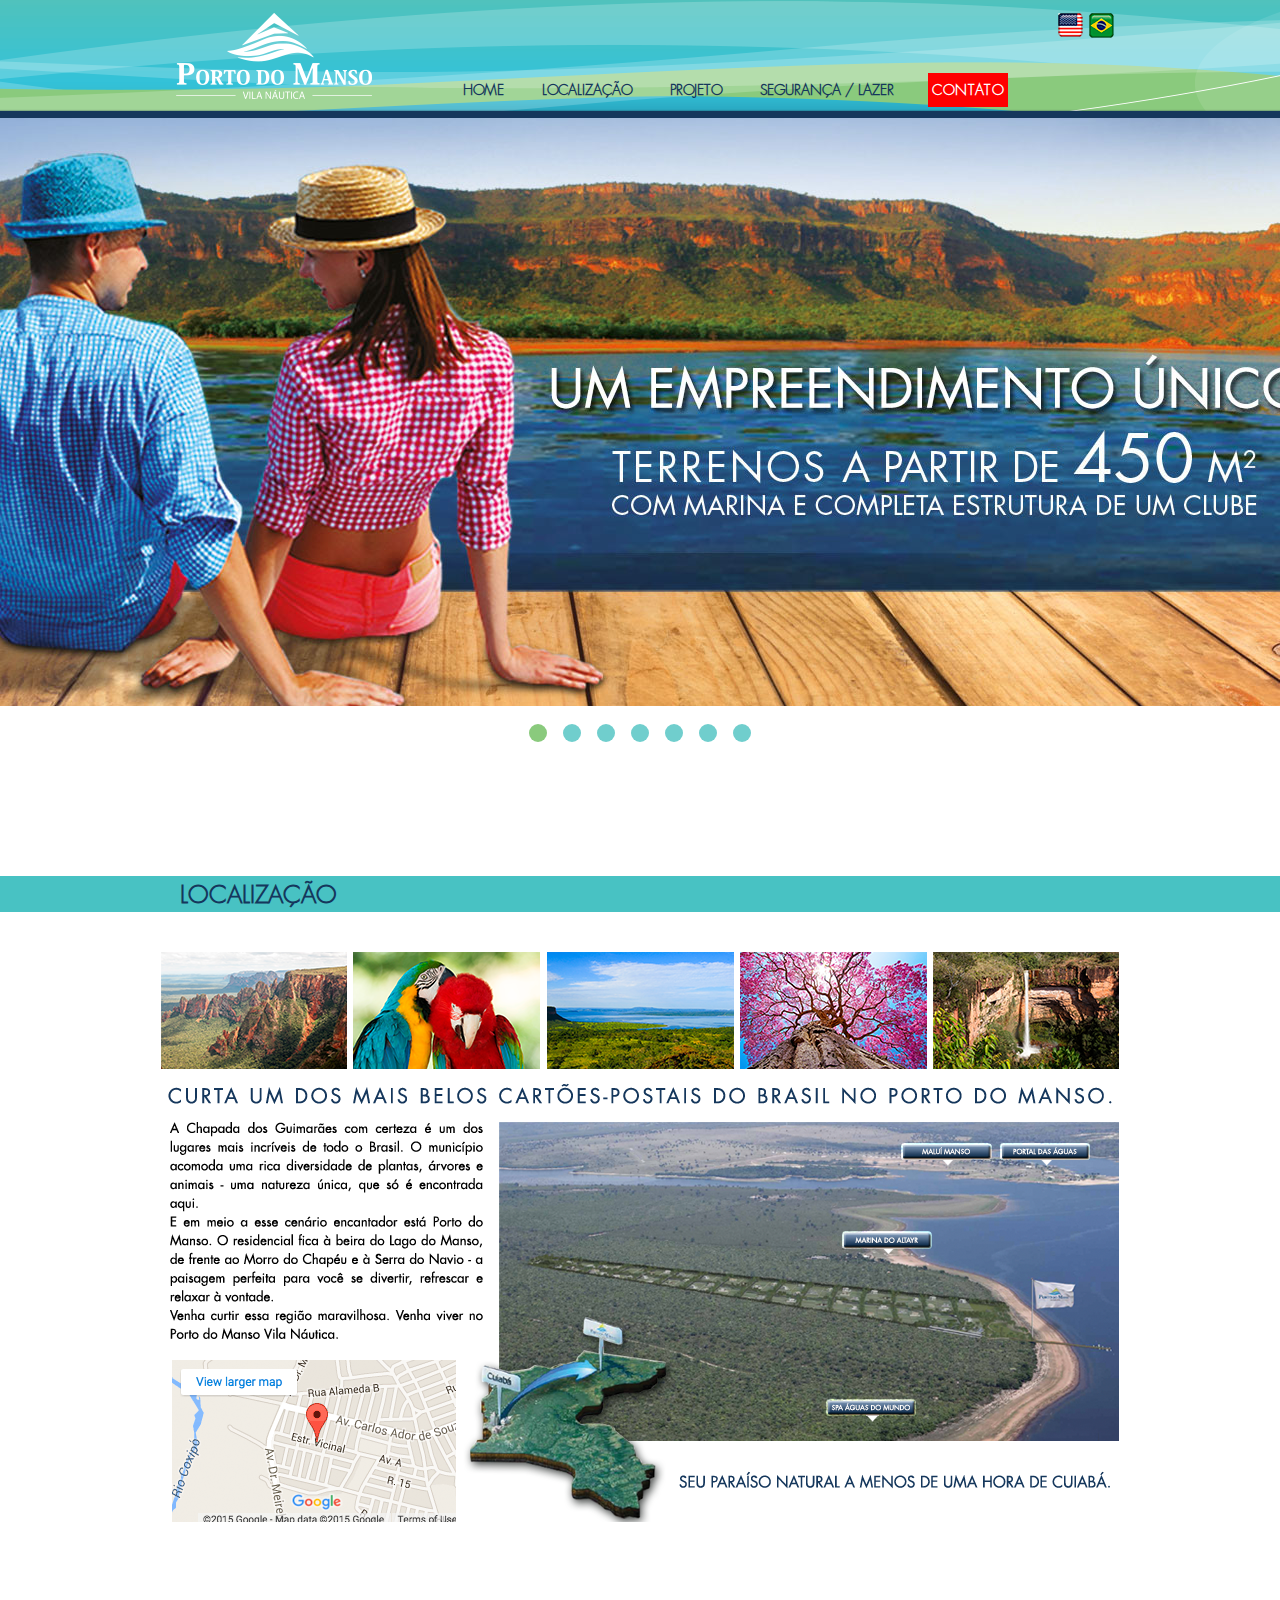
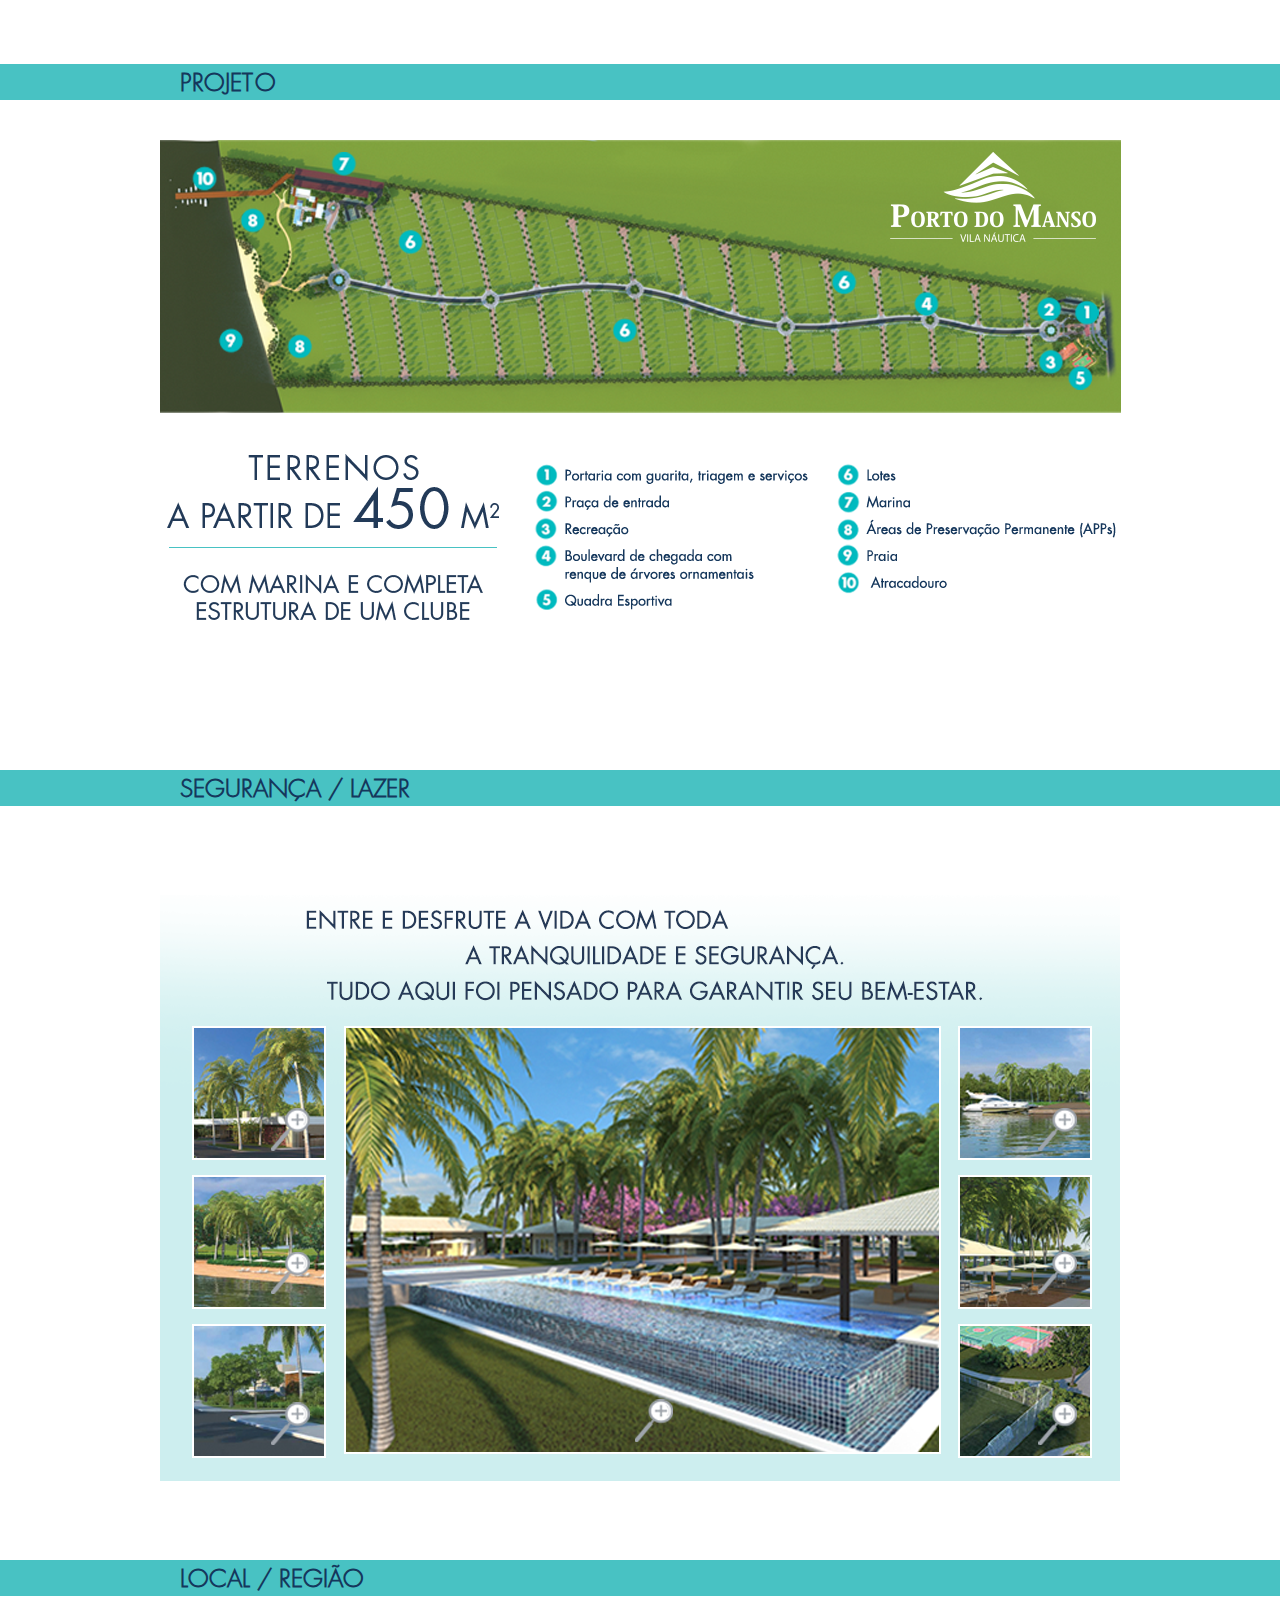
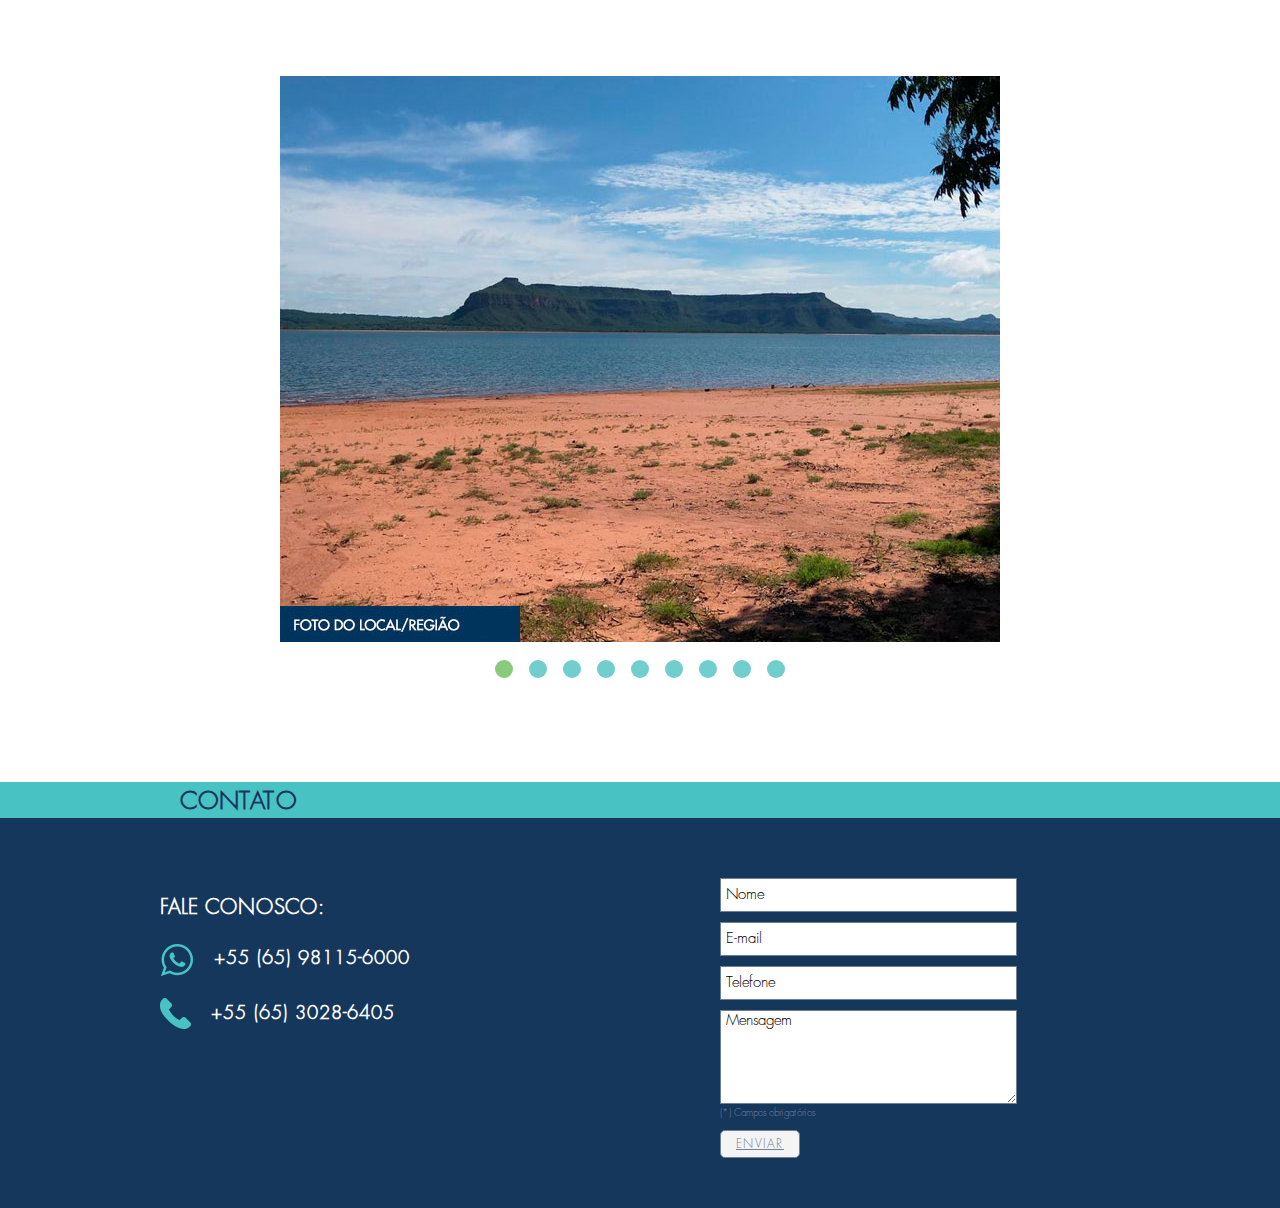
==== commit b7eea0a9: "Ajuste layout" ====
--- a/index.html
+++ b/index.html
@@ -11,8 +11,8 @@
   <meta name="author" content="Spicycomm | SpicyWeb" />
   <meta name="Resource-type" content="Document" />
   <meta name="viewport" content="width=device-width, initial-scale=1" />
-  <link rel="stylesheet" type="text/css" href="css/style.css?v=2.1.2" />
-  <link rel="stylesheet" type="text/css" href="css/mobile.css?v=2.1.2" />
+  <link rel="stylesheet" type="text/css" href="css/style.css?v=4.1.2" />
+  <link rel="stylesheet" type="text/css" href="css/mobile.css?v=4.1.2" />
   <link rel="stylesheet" type="text/css" href="fancybox/source/jquery.fancybox.css?v=2.1.5" />
   <script src="http://ajax.googleapis.com/ajax/libs/jquery/1.8.3/jquery.min.js"></script>
   <script type="text/javascript" src="fancybox/source/jquery.fancybox.js?v=2.1.5"></script>
--- a/css/style.css
+++ b/css/style.css
@@ -238,9 +238,8 @@
 	float: left;
 }
 .box-home {
-	width: 1350px;
-	left: 50%;
-	margin: 118px 0 0 -675px;
+	width: 100%;
+	margin-top: 118px;
 	position: relative;
 	float: left;
 }
@@ -260,8 +259,6 @@
 }
 .blueberry .slides li img {
 	display: block;
-	/* width: 1345px;
-	height: 621px; */
 	max-width: none;
 }
 .blueberry .slides li.active {
--- a/css/mobile.css
+++ b/css/mobile.css
@@ -64,7 +64,6 @@
 }
 .blueberry .slides li img {
   max-width: 100% !important;
-  height: 100% !important;
 }
 .blueberry .pager li { display: inline-block; }
 .blueberry .pager li a,
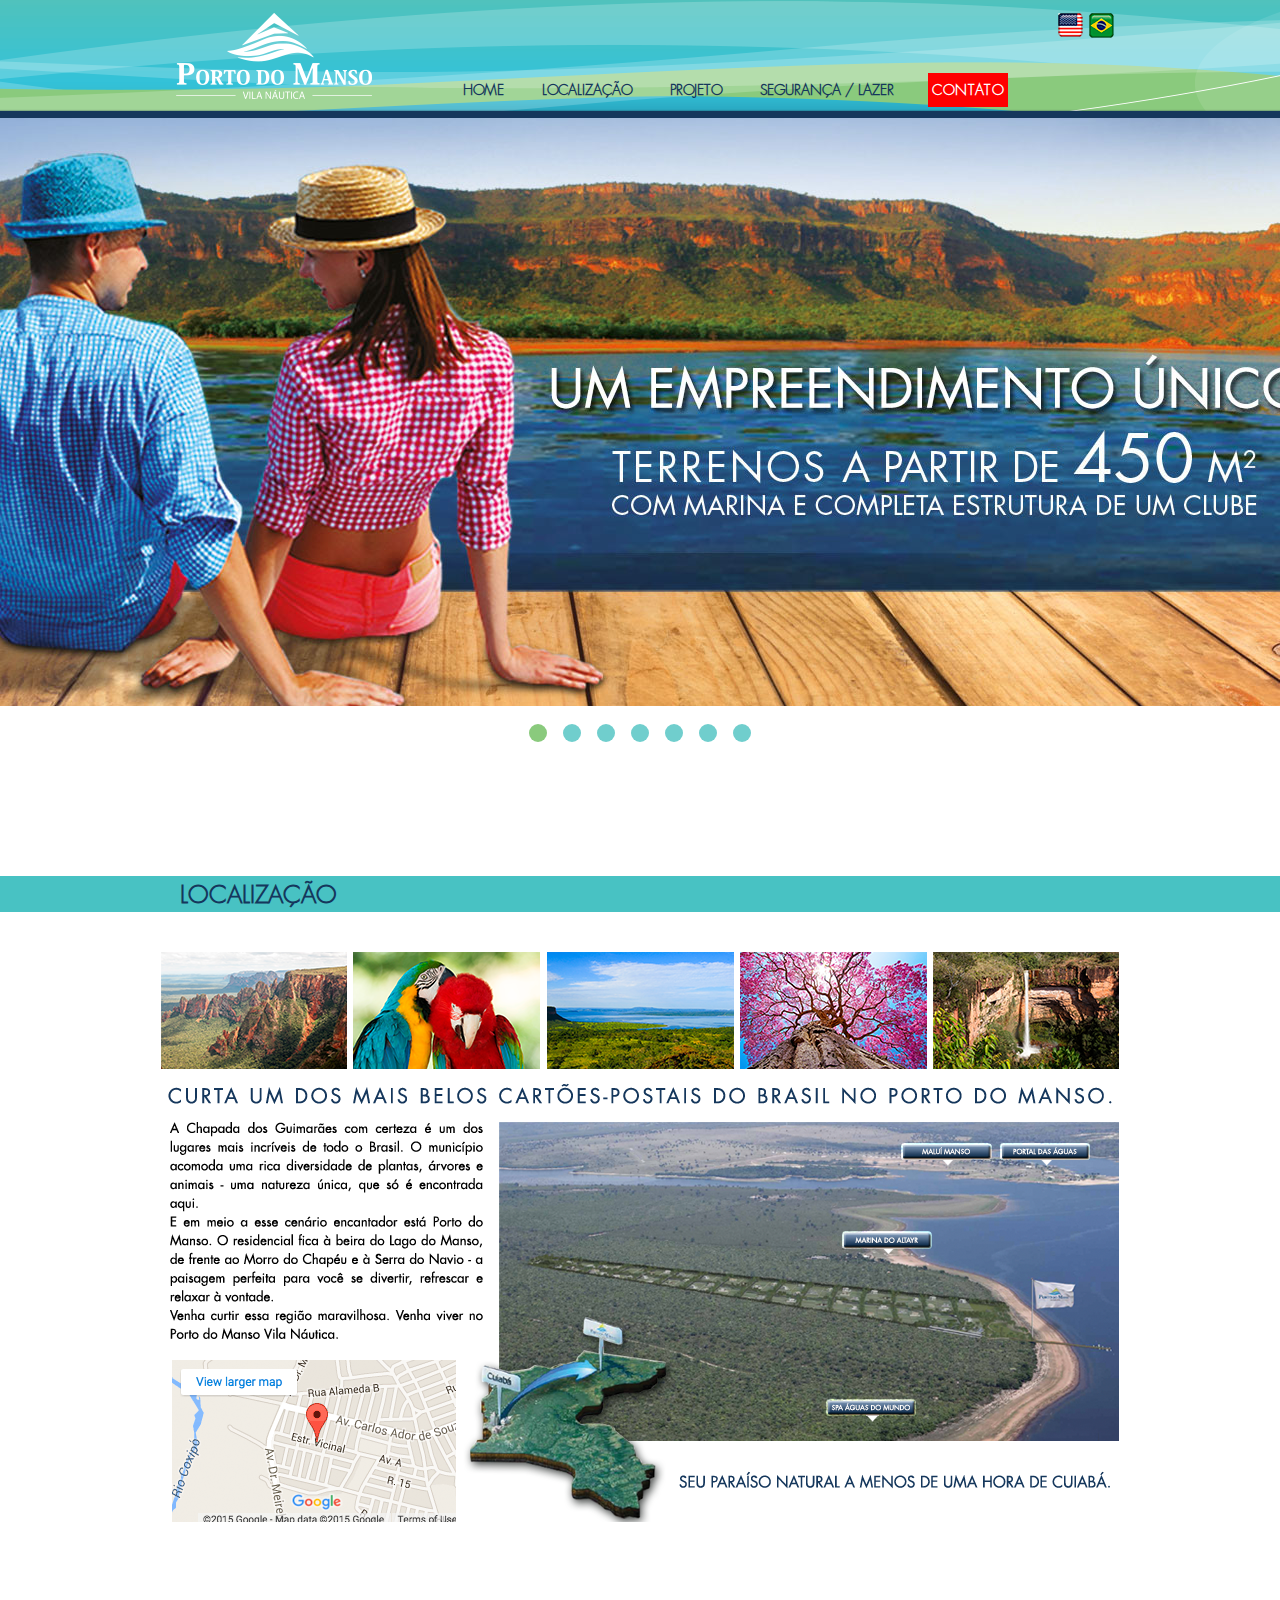
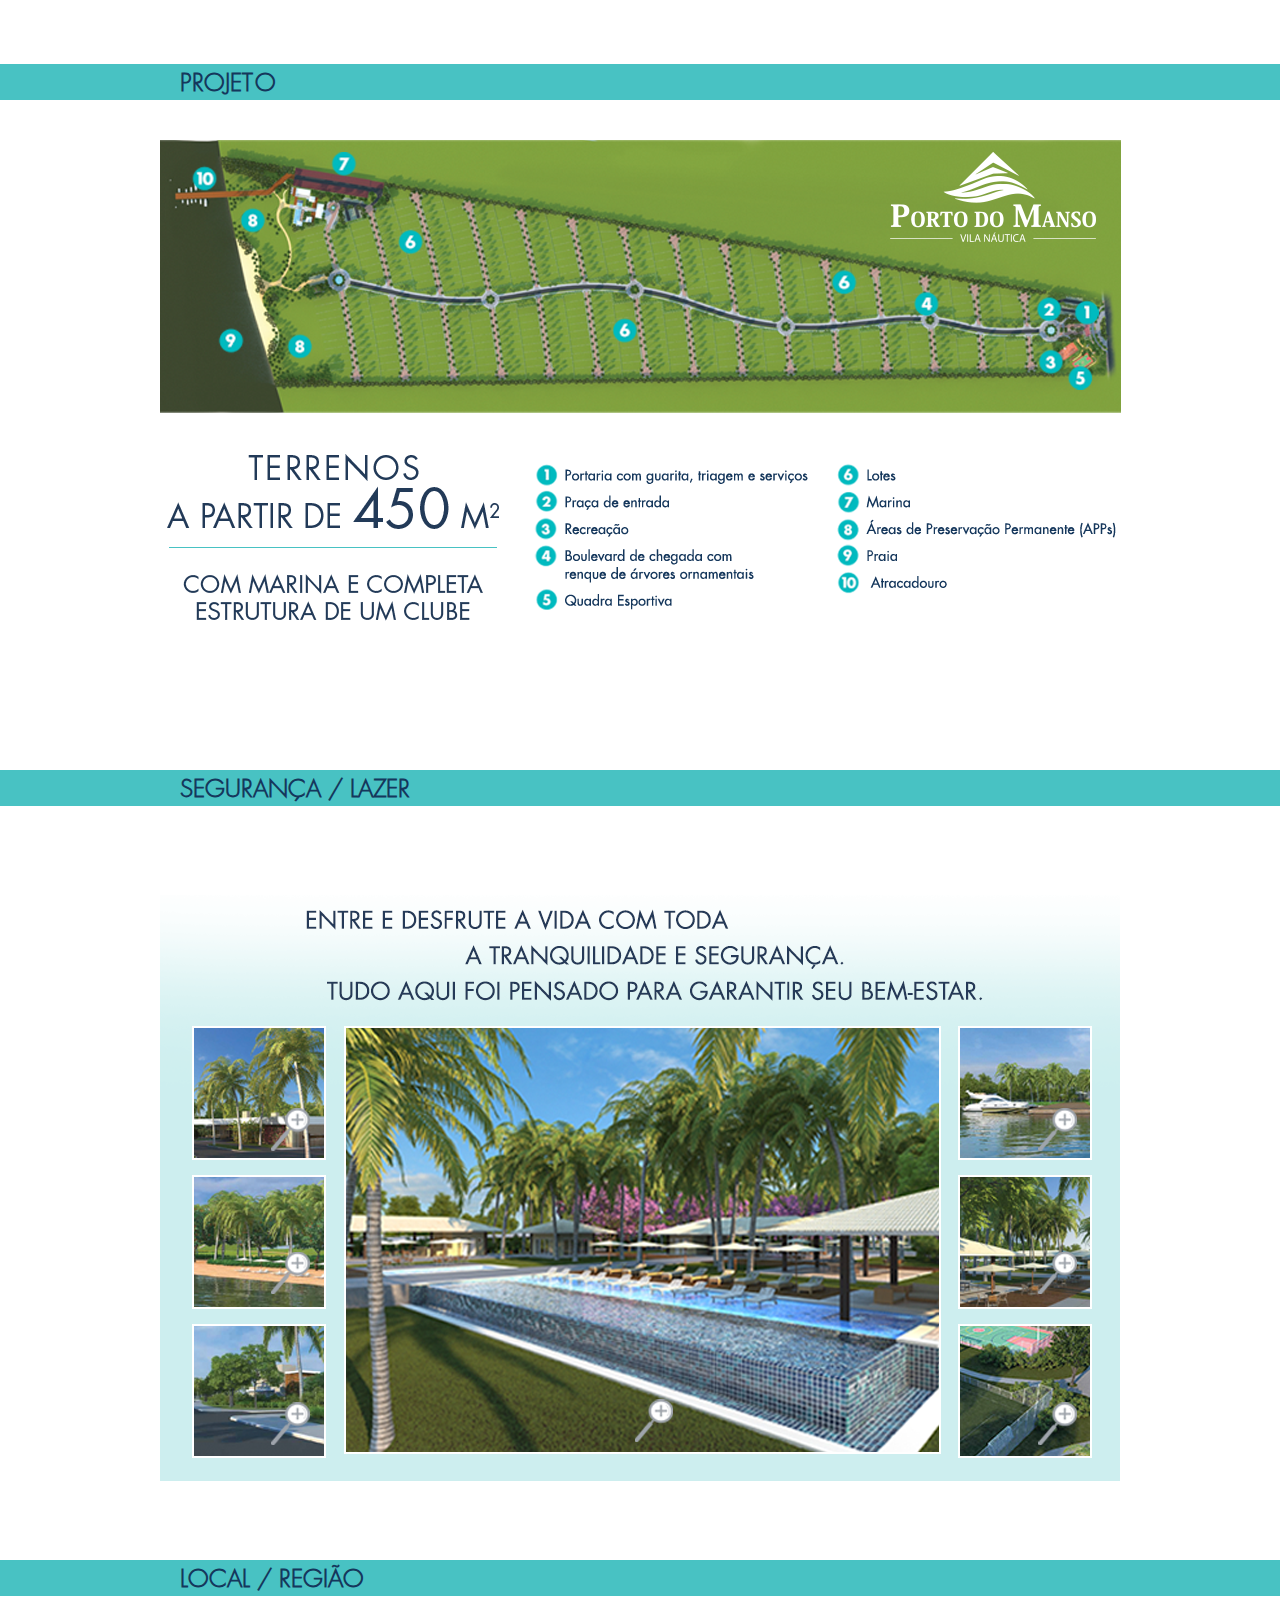
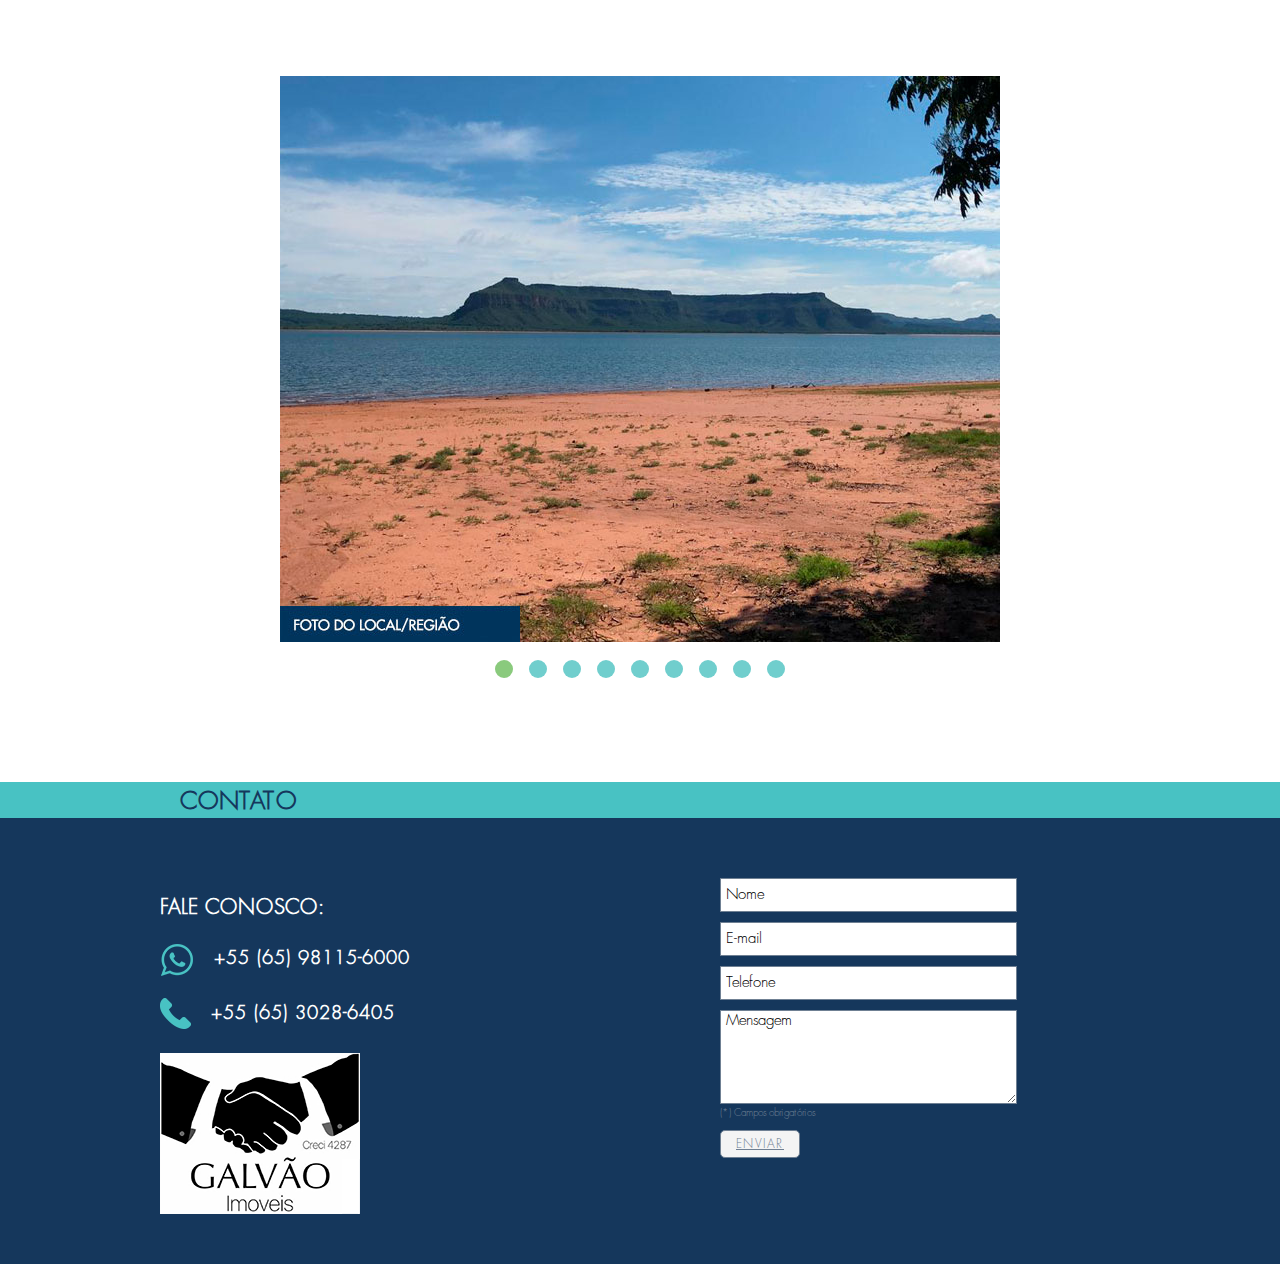
==== commit 9d0f56f0: "Novo logo Galvão" ====
--- a/index.html
+++ b/index.html
@@ -11,8 +11,8 @@
   <meta name="author" content="Spicycomm | SpicyWeb" />
   <meta name="Resource-type" content="Document" />
   <meta name="viewport" content="width=device-width, initial-scale=1" />
-  <link rel="stylesheet" type="text/css" href="css/style.css?v=4.1.2" />
-  <link rel="stylesheet" type="text/css" href="css/mobile.css?v=4.1.2" />
+  <link rel="stylesheet" type="text/css" href="css/style.css?v=4.1.3" />
+  <link rel="stylesheet" type="text/css" href="css/mobile.css?v=4.1.4" />
   <link rel="stylesheet" type="text/css" href="fancybox/source/jquery.fancybox.css?v=2.1.5" />
   <script src="http://ajax.googleapis.com/ajax/libs/jquery/1.8.3/jquery.min.js"></script>
   <script type="text/javascript" src="fancybox/source/jquery.fancybox.js?v=2.1.5"></script>
@@ -390,9 +390,9 @@
             <img alt="Telefone" src="imagens/icone-phone.png">
             <figcaption>+55 (65) 3028-6405</figcaption>
           </figure>
-          <!-- <figure>
+          <figure>
             <img alt="Galvão" src="imagens/logo-galvao.png">
-          </figure> -->
+          </figure>
         </div>
         <form method="post" action="#">
           <input class="statusnome" type="text" name="nome" id="nome" placeholder="Nome" /><br />
--- a/css/style.css
+++ b/css/style.css
@@ -481,7 +481,6 @@
 }
 .info-form {
 	width: 360px;
-	height: 250px;
 	float: left;
 }
 .info-form h3 {
--- a/css/mobile.css
+++ b/css/mobile.css
@@ -101,7 +101,6 @@
 }
 #a-contato {
  width: 100%;
- height: 580px !important;
  float: left;
  position: relative;
  background-color: #15375c;
@@ -166,8 +165,8 @@
 }
 .info-form {
  width: 100% !important;
- height: 170px;
- float: left;
+ float: left;
+ margin-bottom: 20px;
 }
 .info-form figure figcaption {
  font-size: 15px !important;
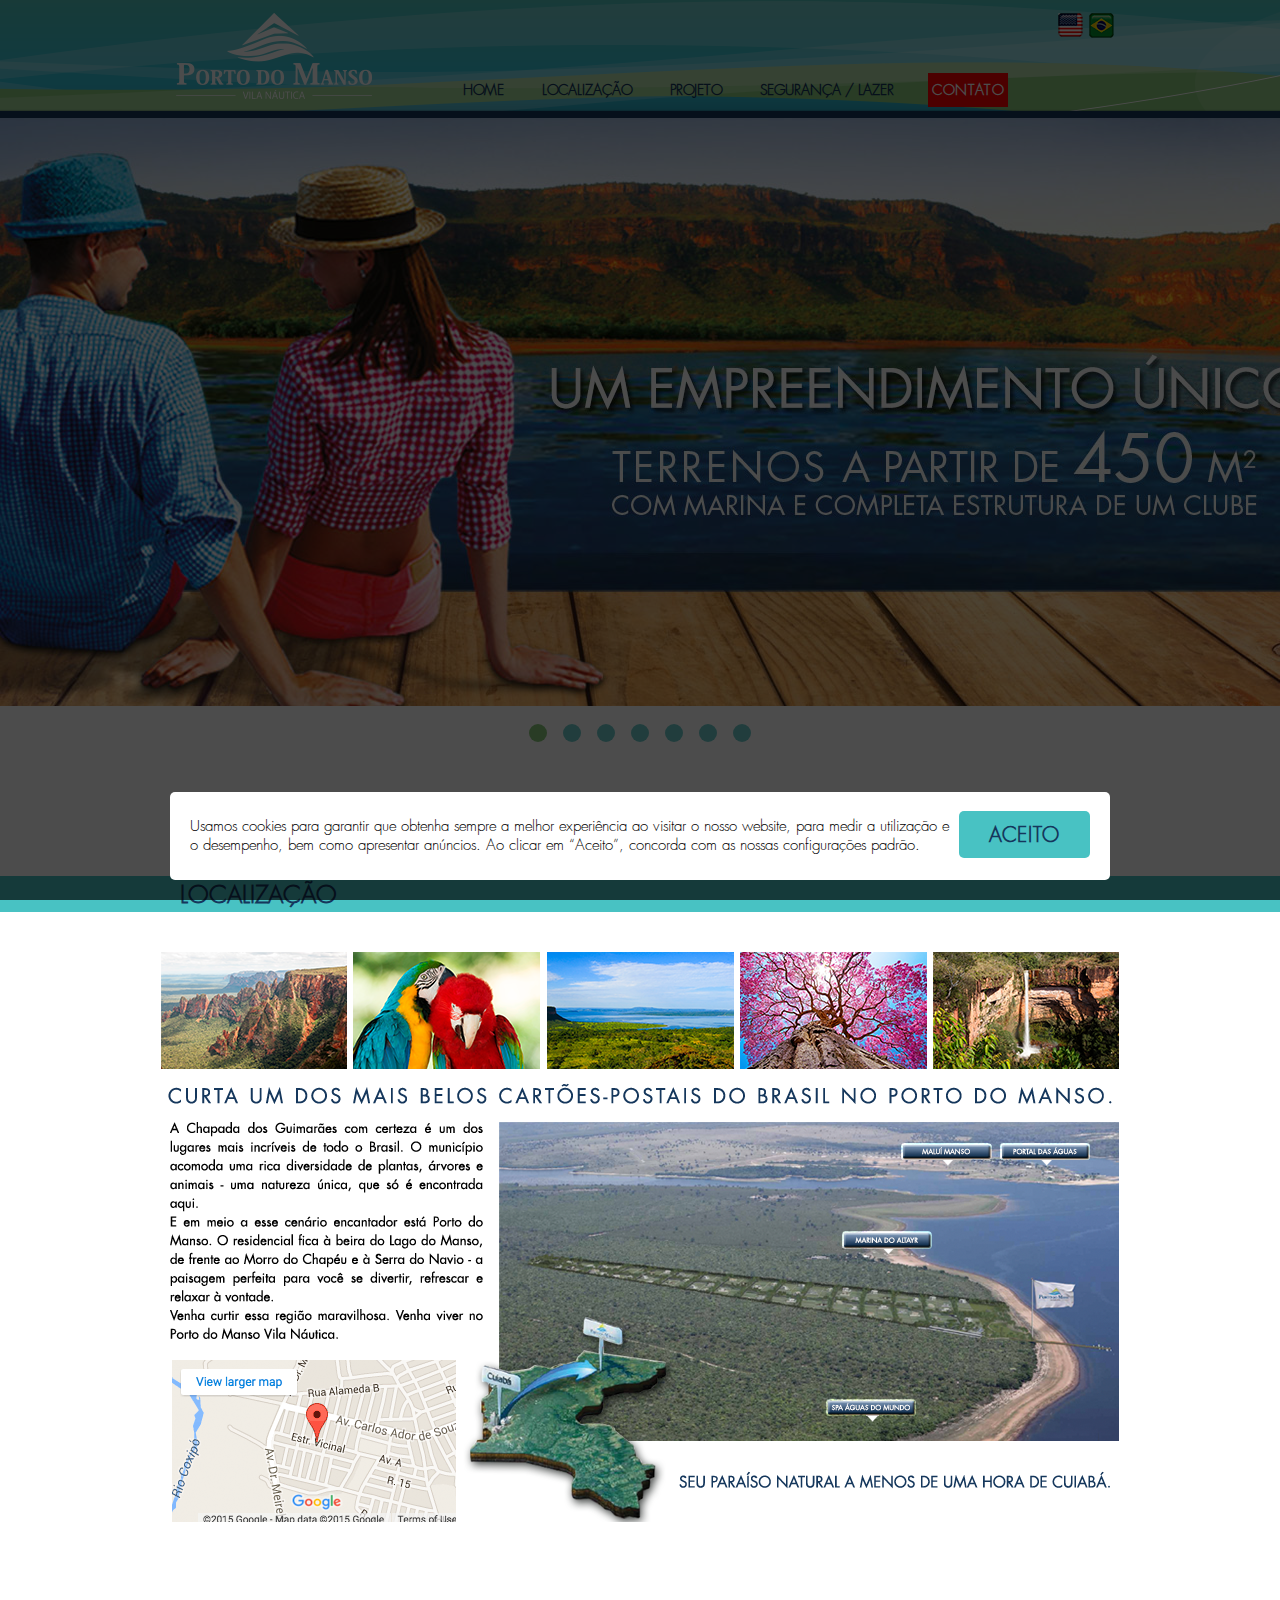
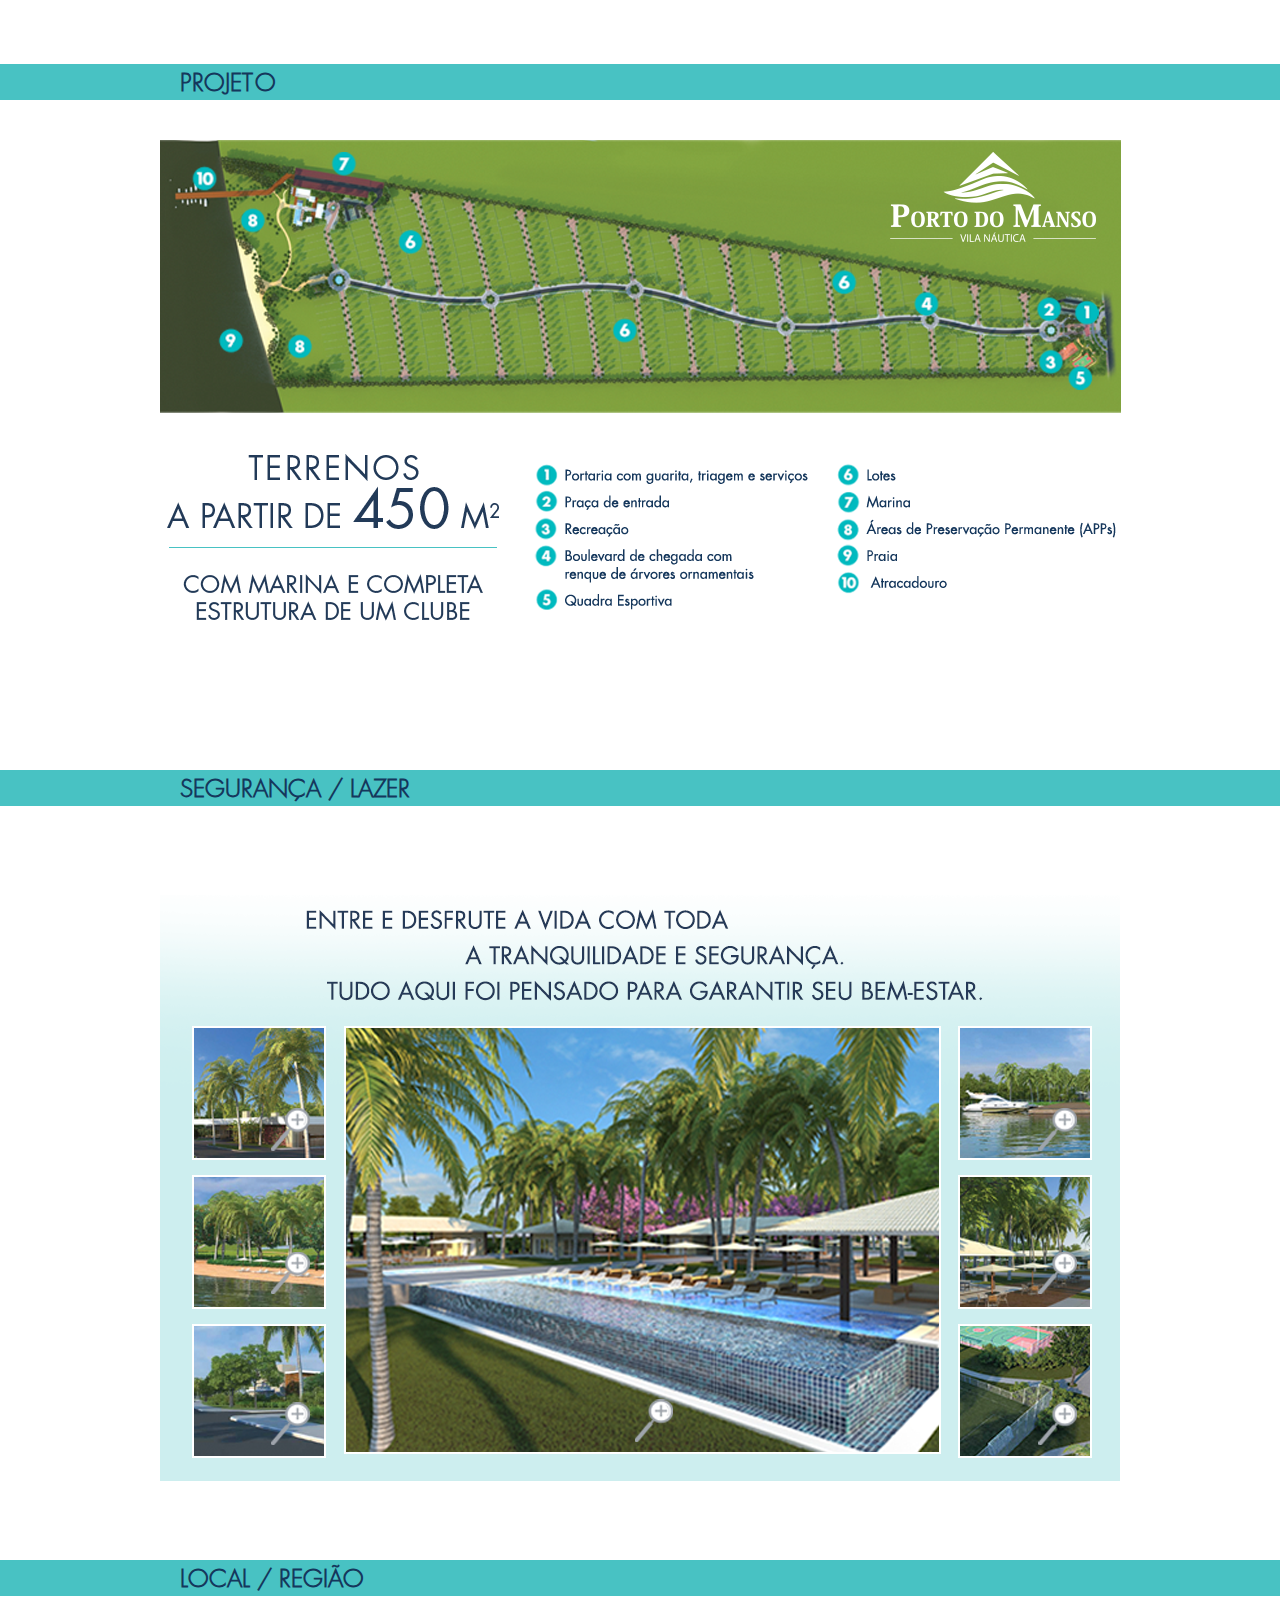
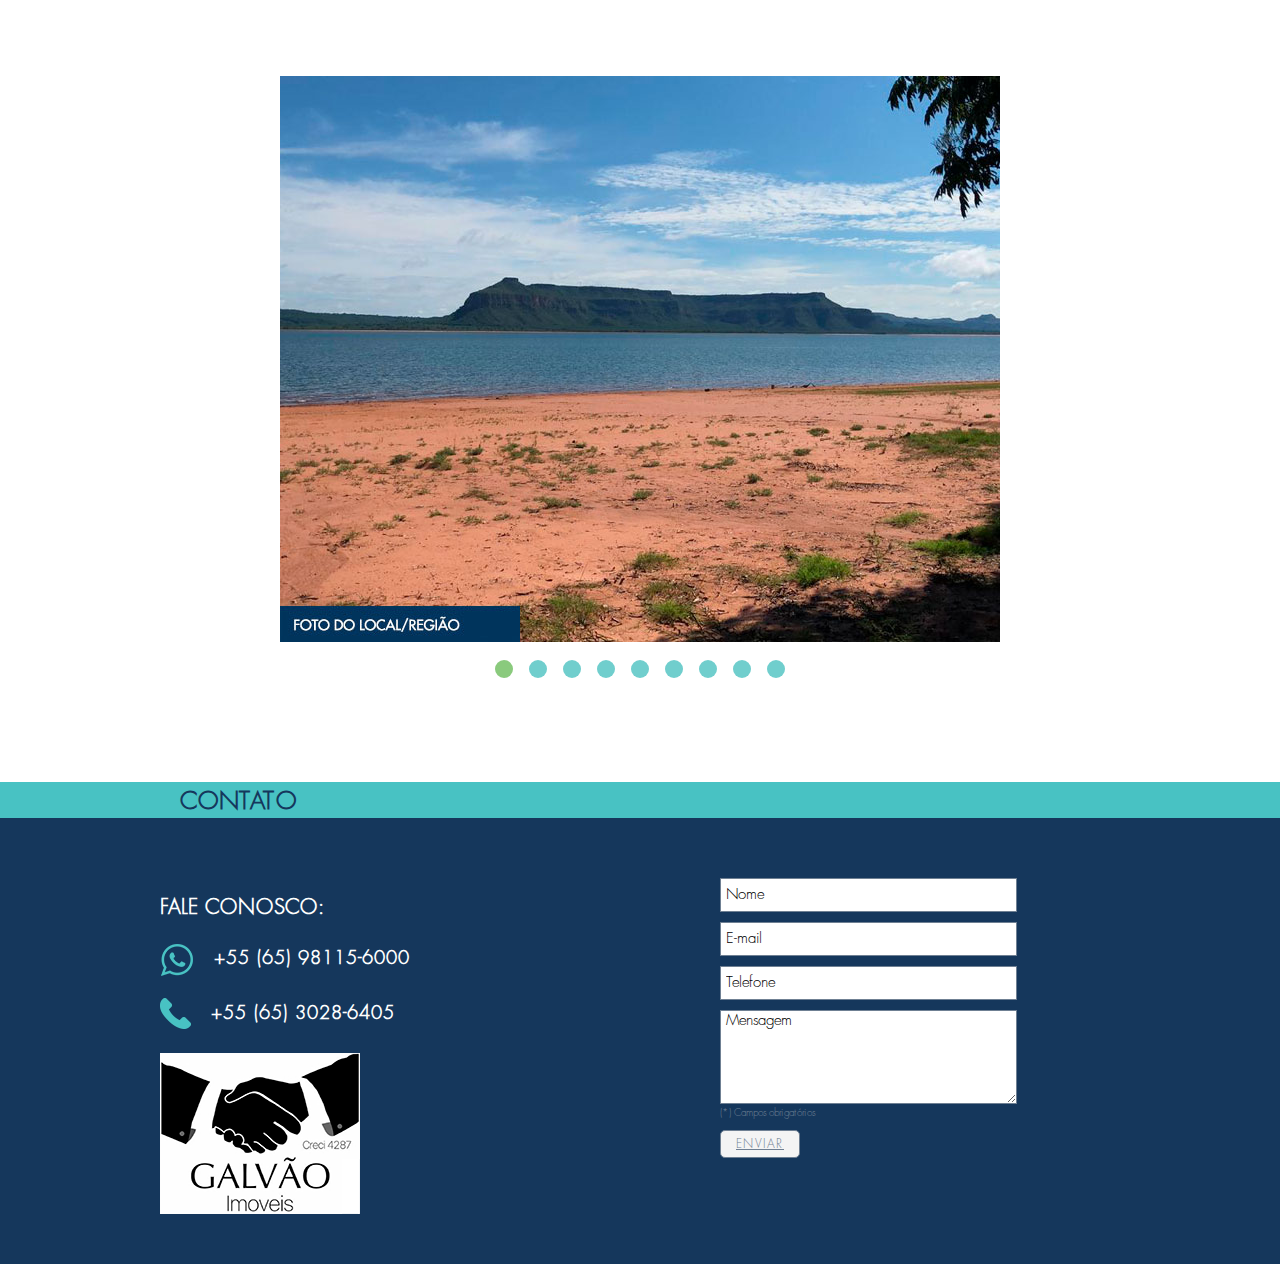
==== commit 7c935888: "cookies" ====
--- a/index.html
+++ b/index.html
@@ -11,8 +11,8 @@
   <meta name="author" content="Spicycomm | SpicyWeb" />
   <meta name="Resource-type" content="Document" />
   <meta name="viewport" content="width=device-width, initial-scale=1" />
-  <link rel="stylesheet" type="text/css" href="css/style.css?v=4.1.3" />
-  <link rel="stylesheet" type="text/css" href="css/mobile.css?v=4.1.4" />
+  <link rel="stylesheet" type="text/css" href="css/style.css?v=6.1.3" />
+  <link rel="stylesheet" type="text/css" href="css/mobile.css?v=6.1.4" />
   <link rel="stylesheet" type="text/css" href="fancybox/source/jquery.fancybox.css?v=2.1.5" />
   <script src="http://ajax.googleapis.com/ajax/libs/jquery/1.8.3/jquery.min.js"></script>
   <script type="text/javascript" src="fancybox/source/jquery.fancybox.js?v=2.1.5"></script>
@@ -406,6 +406,28 @@
       </div>
     </section>
   </div>
+
+
+  <div id="cookies" class="cookies">
+    <div class="box">
+      <div class="box-cookies">
+        <div class="box-text">
+          <p>
+            Usamos cookies para garantir que obtenha sempre a melhor experiência ao visitar o nosso website, para medir
+            a
+            utilização e o desempenho, bem como apresentar anúncios. Ao clicar em “Aceito”, concorda com as nossas
+            configurações padrão.
+          </p>
+        </div>
+        <div class="box-btn">
+          <a href="#" class="btn_cookie btn center-block">Aceito</a>
+        </div>
+      </div>
+    </div>
+    <div>
+
+
+
 </body>
 
 </html>--- a/css/style.css
+++ b/css/style.css
@@ -418,7 +418,7 @@
 	float: left;
 	position: relative;
 	background-color: #15375c;
-	padding-bottom: 50px;;
+	padding-bottom: 50px;
 }
 .box-contato {
 	width: 100%;
@@ -569,3 +569,61 @@
 /* Hack ie10 */
 @media screen and (-ms-high-contrast: active), (-ms-high-contrast: none) {
 }
+
+.cookies {
+	position: fixed;
+	width: 100%;
+	background-color: rgba(0, 0, 0, 0.7);
+	z-index: 9999;
+	height: 100%;
+	top: 0;
+	display: none;
+}
+.cookies .box {
+	width: 100vw;
+	height: 100vh;
+	display: flex;
+	flex-direction: row;
+	justify-content: bottom;
+	align-items: flex-end;
+}
+.cookies .box .box-cookies {
+	width: 100%;
+	max-width: 900px;
+	background-color: #fff;
+	-webkit-border-radius: 5px;
+	-moz-border-radius: 5px;
+	border-radius: 5px;
+	padding: 10px 20px 10px;
+	margin: 0 auto 20px;
+}
+
+.cookies .box .box-cookies p {
+	font-family: "FuturaStd-Light";
+	font-weight: 300;
+	font-style: normal;
+	color: #000;
+	font-size: 15px;
+	line-height: 19px;
+}
+
+.cookies .box .box-cookies .btn_cookie {
+	font-family: "FuturaStd-Light";
+	font-weight: 900;
+	font-style: normal;
+	font-size: 20px;
+	line-height: 20px;
+	background: #48c2c3;
+	color: #15375c;
+	border: 0px solid transparent;
+	border-radius: 5px;
+	padding: 14px 30px 12px;
+	text-transform: uppercase;
+	text-decoration: none;
+	text-align: center;
+}
+.cookies .box .box-cookies .box-text,
+.cookies .box .box-cookies .box-btn {
+	display: table-cell;
+	vertical-align: middle;
+}
--- a/css/mobile.css
+++ b/css/mobile.css
@@ -1,208 +1,222 @@
 @media only screen and (min-width: 0px) and (min-width: 680px) {
- .box-mobile {
-  display: none;
- }
+  .box-mobile {
+    display: none;
+  }
 }
 
 @media only screen and (min-width: 0px) and (max-width: 680px) {
-#box-logo {
- width: 100% !important;
-}
-header {
- position:fixed;
- top:0;
- left:0;
- z-index: 5555;
- width: 100%;
- height: 90px;
- background: url(../imagens/bk-header.png) 50% 0 no-repeat;
- padding: 0;
- margin:0;
-}
-#box-logo h1 a { 
- width: 100px !important;
- height: 44px !important;
- left: 50% !important;
- margin-left: -50px !important;
- margin: none !important;
- background: url(../imagens/logo-portodomanso-mobile.png) no-repeat; 
-}
-#box-logo nav {
- width: 100% !important;
- height: 20px !important;
- float: left;
- margin-top: 2% !important;
- margin-left: 0px !important;
-}
-#box-logo nav ul {
- width: 300px;
- margin: 0 auto !important;
- float: none !important;  
-}
-#box-logo nav ul li a { 
- font-size: 9px;
- padding: 5px 3px 5px 3px !important;
- margin: 0 !important;
-}
-.box-home { 
- width: 100% !important;
- left: 0% !important;
- margin: 90px 0 0 0px !important;
-}
-.tt-box h2 {
- width: 100% !important;
- padding: 0;
- margin: 0 0 0 0;
- position: relative;
- float: left;
- background-color: #48c2c3;
- padding: 7px 0 5px 0;
- text-align: left;
- color: #15375c;
- font-size: 10px;
- text-indent: 20px;
-}
-.blueberry .slides li img {
-  max-width: 100% !important;
-}
-.blueberry .pager li { display: inline-block; }
-.blueberry .pager li a,
-.blueberry .pager li a span {
-  display: block;
-  height: 10px !important;
-  width: 10px !important;
-}
-.blueberry .pager li a {
-  padding: 10px 8px !important;
-  -webkit-border-radius: 6px;
-  -moz-border-radius: 6px;
-  border-radius: 6px;
-}
-.box-mobile img {
- max-width: 100%;
- float: left;
- padding-bottom: 15px;
-}
-.box-mobile h2 {
- width: 100%;
- padding: 0;
- margin: 0 0 0 0;
- position: relative;
- float: left;
- background-color: #48c2c3;
- padding: 7px 0 5px 0;
- text-align: left;
- color: #15375c;
- font-size: 10px;
- text-indent: 20px;
-}
-#a-localizacao, #a-projeto, #a-seguranca-lazer {
- display: none;
-}
-#a-contato {
- width: 100%;
- float: left;
- position: relative;
- background-color: #15375c;
-}
-.box-contato {
- width: 100% !important;
- min-width: 100% !important;
- margin-top: 10px !important;
- position: relative;
- float: left;
-}
-.box-contato-form {
- width: 100% !important;
- left: 0% !important;
- margin: 10px 0 0 0px !important;
- float: left;
- position: relative;
-}
-.box-contato-form form {
- width: 100% !important;
- margin-right: 0px !important;
- float: right;
-}
-.box-contato-form form input, .box-contato-form form textarea {
- width: 97% !important;
- font-family: 'FuturaStd-Light';
- padding: 1px 0 1px 5px;
- height: 30px;
- font-size: 15px;
- border: solid 1px #6f8093;
-}
-.box-contato-form form textarea {
- height: 120px !important;
-}
-.statusemail {
- margin-top: 10px;
-}
-.statusMensagem {
- margin-top: 10px;
-}
-.box-contato-form form small {
- font-size: 10px;
- color: #6f8093;
- padding: 2px 0 2px 0;
- display: block;
-}
-.enviar {
- width: 88% !important;
- background-color: #f4f4f4;
- text-transform: uppercase;
- border: solid 1px #6f8093;
- color: #6f8093;
- font-size: 15px;
- text-align: center;
- letter-spacing: 1px;
- font-family: 'FuturaStd-Light';
- padding: 5% 5% 5% 5%;
- -webkit-border-radius: 5px;
- -moz-border-radius: 5px;
- border-radius: 5px;
- float: left; 
-}
-.info-form {
- width: 100% !important;
- float: left;
- margin-bottom: 20px;
-}
-.info-form figure figcaption {
- font-size: 15px !important;
- color: #FFF;
- font-weight: bold;
- letter-spacing: 1px;
- text-indent: 20px;
- padding: 6px 0 6px 0;
-}
-.box_desk {
- display: none;
-}
+  #box-logo {
+    width: 100% !important;
+  }
+  header {
+    position: fixed;
+    top: 0;
+    left: 0;
+    z-index: 5555;
+    width: 100%;
+    height: 90px;
+    background: url(../imagens/bk-header.png) 50% 0 no-repeat;
+    padding: 0;
+    margin: 0;
+  }
+  #box-logo h1 a {
+    width: 100px !important;
+    height: 44px !important;
+    left: 50% !important;
+    margin-left: -50px !important;
+    margin: none !important;
+    background: url(../imagens/logo-portodomanso-mobile.png) no-repeat;
+  }
+  #box-logo nav {
+    width: 100% !important;
+    height: 20px !important;
+    float: left;
+    margin-top: 2% !important;
+    margin-left: 0px !important;
+  }
+  #box-logo nav ul {
+    width: 300px;
+    margin: 0 auto !important;
+    float: none !important;
+  }
+  #box-logo nav ul li a {
+    font-size: 9px;
+    padding: 5px 3px 5px 3px !important;
+    margin: 0 !important;
+  }
+  .box-home {
+    width: 100% !important;
+    left: 0% !important;
+    margin: 90px 0 0 0px !important;
+  }
+  .tt-box h2 {
+    width: 100% !important;
+    padding: 0;
+    margin: 0 0 0 0;
+    position: relative;
+    float: left;
+    background-color: #48c2c3;
+    padding: 7px 0 5px 0;
+    text-align: left;
+    color: #15375c;
+    font-size: 10px;
+    text-indent: 20px;
+  }
+  .blueberry .slides li img {
+    max-width: 100% !important;
+  }
+  .blueberry .pager li {
+    display: inline-block;
+  }
+  .blueberry .pager li a,
+  .blueberry .pager li a span {
+    display: block;
+    height: 10px !important;
+    width: 10px !important;
+  }
+  .blueberry .pager li a {
+    padding: 10px 8px !important;
+    -webkit-border-radius: 6px;
+    -moz-border-radius: 6px;
+    border-radius: 6px;
+  }
+  .box-mobile img {
+    max-width: 100%;
+    float: left;
+    padding-bottom: 15px;
+  }
+  .box-mobile h2 {
+    width: 100%;
+    padding: 0;
+    margin: 0 0 0 0;
+    position: relative;
+    float: left;
+    background-color: #48c2c3;
+    padding: 7px 0 5px 0;
+    text-align: left;
+    color: #15375c;
+    font-size: 10px;
+    text-indent: 20px;
+  }
+  #a-localizacao,
+  #a-projeto,
+  #a-seguranca-lazer {
+    display: none;
+  }
+  #a-contato {
+    width: 100%;
+    float: left;
+    position: relative;
+    background-color: #15375c;
+  }
+  .box-contato {
+    width: 100% !important;
+    min-width: 100% !important;
+    margin-top: 10px !important;
+    position: relative;
+    float: left;
+  }
+  .box-contato-form {
+    width: 100% !important;
+    left: 0% !important;
+    margin: 10px 0 0 0px !important;
+    float: left;
+    position: relative;
+  }
+  .box-contato-form form {
+    width: 100% !important;
+    margin-right: 0px !important;
+    float: right;
+  }
+  .box-contato-form form input,
+  .box-contato-form form textarea {
+    width: 97% !important;
+    font-family: "FuturaStd-Light";
+    padding: 1px 0 1px 5px;
+    height: 30px;
+    font-size: 15px;
+    border: solid 1px #6f8093;
+  }
+  .box-contato-form form textarea {
+    height: 120px !important;
+  }
+  .statusemail {
+    margin-top: 10px;
+  }
+  .statusMensagem {
+    margin-top: 10px;
+  }
+  .box-contato-form form small {
+    font-size: 10px;
+    color: #6f8093;
+    padding: 2px 0 2px 0;
+    display: block;
+  }
+  .enviar {
+    width: 88% !important;
+    background-color: #f4f4f4;
+    text-transform: uppercase;
+    border: solid 1px #6f8093;
+    color: #6f8093;
+    font-size: 15px;
+    text-align: center;
+    letter-spacing: 1px;
+    font-family: "FuturaStd-Light";
+    padding: 5% 5% 5% 5%;
+    -webkit-border-radius: 5px;
+    -moz-border-radius: 5px;
+    border-radius: 5px;
+    float: left;
+  }
+  .info-form {
+    width: 100% !important;
+    float: left;
+    margin-bottom: 20px;
+  }
+  .info-form figure figcaption {
+    font-size: 15px !important;
+    color: #fff;
+    font-weight: bold;
+    letter-spacing: 1px;
+    text-indent: 20px;
+    padding: 6px 0 6px 0;
+  }
+  .box_desk {
+    display: none;
+  }
 
-.box-contato-obrigado {
-  width: 100%;
-  margin: 20% auto 0;
-  left: auto;
-  position: relative;
-  float: left;
- }
- .box-contato-obrigado p {
-  color: #15375c;
-  font-size: 20px;
-  text-align: center;
-  line-height: 30px;
- }
- .box-regiao {
-	width: 100%;
-	margin: 0 auto 0px;
-	position: relative;
-}
-    
+  .box-contato-obrigado {
+    width: 100%;
+    margin: 20% auto 0;
+    left: auto;
+    position: relative;
+    float: left;
+  }
+  .box-contato-obrigado p {
+    color: #15375c;
+    font-size: 20px;
+    text-align: center;
+    line-height: 30px;
+  }
+  .box-regiao {
+    width: 100%;
+    margin: 0 auto 0px;
+    position: relative;
+  }
+  .cookies .box {
+    width: 100vw;
+    height: 100vh;
+    display: flex;
+    flex-direction: row;
+    justify-content: bottom;
+    align-items: center;
+  }
+  .cookies .box .box-cookies .box-text,
+  .cookies .box .box-cookies .box-btn {
+    display: block;
+  }
+  .cookies .box .box-cookies .btn_cookie {
+    display: block;
+    margin: 0 auto 20px;
+  }
 } /*End Mobile Styles*/
-
-
-
-
-
-
